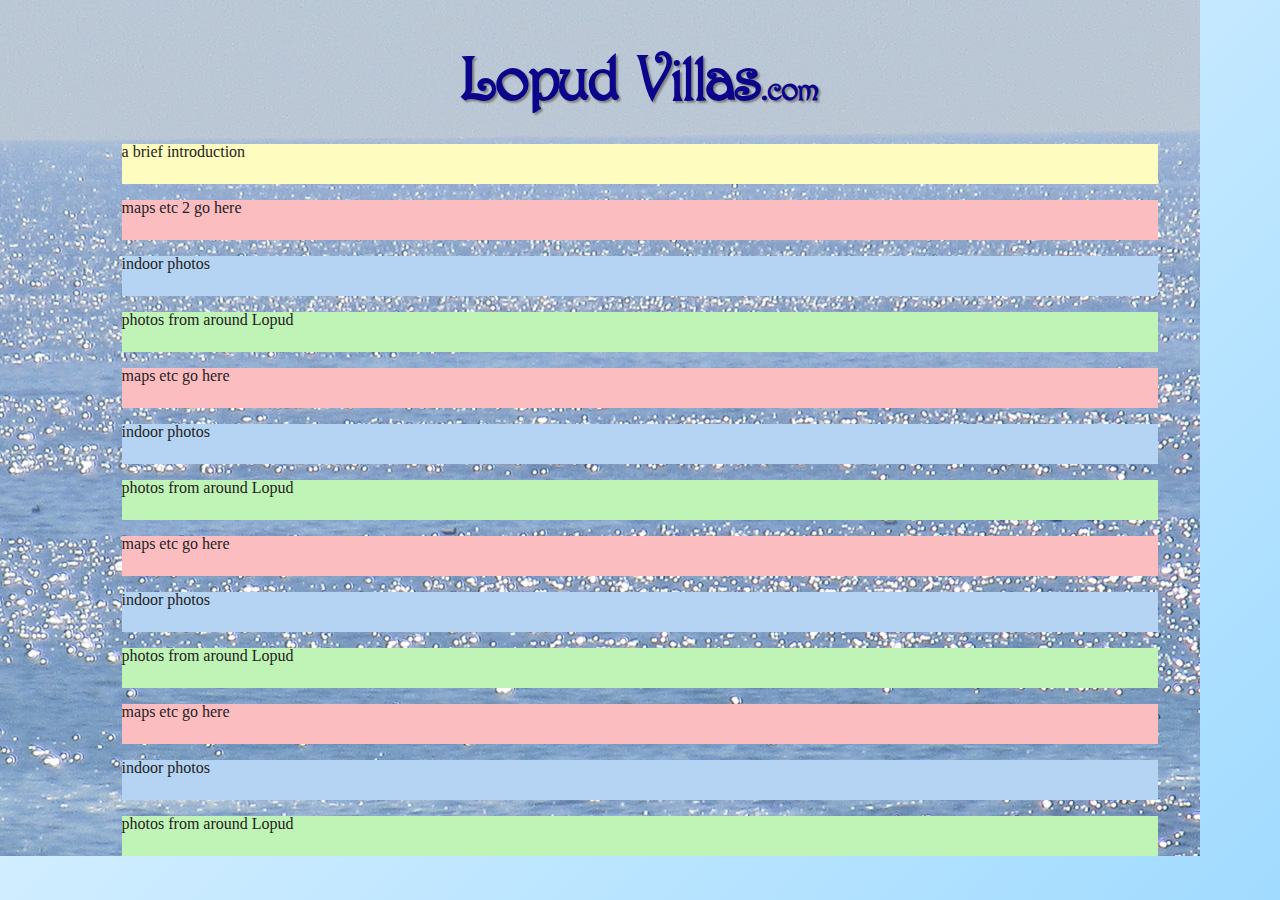
==== index.html @ 2498bd0e "just a little test" ====
<!doctype html>
<html class="no-js" lang="en">
    <head>
        <meta charset="utf-8">
        <meta http-equiv="x-ua-compatible" content="ie=edge">
        <title>Allez Lopud a site to promote Allez Lopud in Dubrovnik Croatia</title>
        <meta name="description" content="Allez Lopud">
        <meta name="viewport" content="width=device-width, initial-scale=1">

        <link rel="apple-touch-icon" href="apple-touch-icon.png">
        <!-- Place favicon.ico in the root directory -->

        <link rel="stylesheet" href="css/main.css">
        <script src="js/vendor/modernizr-2.8.3.min.js"></script>
</head>
    
<body>
      
<header><p>Lopud Villas<span class="dotcom">.com</span></p>
</header>
    
    
<main>
      <section class="intro"><p>a brief introduction</p>   
      </section>
    
	  <section class="location">
	    maps etc 2 go here
     	</section>
	  
	 <section class="inside">
		indoor photos
		</section>  
	
	<section class="around">
		photos from around Lopud
	</section>
	
	 <section class="location">
	    maps etc go here
     </section>
	  
	<section class="inside">
		indoor photos
	</section>  
	
	<section class="around">
		photos from around Lopud
	</section>

	 <section class="location">
	    maps etc go here
     </section>
	  
	<section class="inside">
		indoor photos
	</section>  
	
	<section class="around">
		photos from around Lopud
	</section>
	 <section class="location">
	    maps etc go here
     </section>
	  
	<section class="inside">
		indoor photos
	</section>  
	
	<section class="around">
		photos from around Lopud
	</section>


	 
    
     </main>
    <footer>
    </footer>  
        



        <script src="https://code.jquery.com/jquery-1.12.0.min.js"></script>
        <script>window.jQuery || document.write('<script src="js/vendor/jquery-1.12.0.min.js"><\/script>')</script>
        <script src="js/plugins.js"></script>
        <script src="js/main.js"></script>

        <!-- Google Analytics: change UA-XXXXX-X to be your site's ID. -->
        <script>
            (function(b,o,i,l,e,r){b.GoogleAnalyticsObject=l;b[l]||(b[l]=
            function(){(b[l].q=b[l].q||[]).push(arguments)});b[l].l=+new Date;
            e=o.createElement(i);r=o.getElementsByTagName(i)[0];
            e.src='https://www.google-analytics.com/analytics.js';
            r.parentNode.insertBefore(e,r)}(window,document,'script','ga'));
            ga('create','UA-XXXXX-X','auto');ga('send','pageview');
        </script>
    </body>
</html>
---- css/main.css ----
/* http://meyerweb.com/eric/tools/css/reset/ 
   v2.0 | 20110126
   License: none (public domain)
*/
/* line 18, /Volumes/Macintosh HD/Users/petertavener/Dropbox/htdocs/allez-lopud/main.scss */
html, body, div, span, applet, object, iframe,
h1, h2, h3, h4, h5, h6, p, blockquote, pre,
a, abbr, acronym, address, big, cite, code,
del, dfn, em, img, ins, kbd, q, s, samp,
small, strike, strong, sub, sup, tt, var,
b, u, i, center,
dl, dt, dd, ol, ul, li,
fieldset, form, label, legend,
table, caption, tbody, tfoot, thead, tr, th, td,
article, aside, canvas, details, embed,
figure, figcaption, footer, header, hgroup,
menu, nav, output, ruby, section, summary,
time, mark, audio, video {
  margin: 0;
  padding: 0;
  border: 0;
  font-size: 100%;
  font: inherit;
  vertical-align: baseline;
}

/* HTML5 display-role reset for older browsers */
/* line 28, /Volumes/Macintosh HD/Users/petertavener/Dropbox/htdocs/allez-lopud/main.scss */
article, aside, details, figcaption, figure,
footer, header, hgroup, menu, nav, section {
  display: block;
}

/* line 31, /Volumes/Macintosh HD/Users/petertavener/Dropbox/htdocs/allez-lopud/main.scss */
body {
  line-height: 1;
}

/* line 34, /Volumes/Macintosh HD/Users/petertavener/Dropbox/htdocs/allez-lopud/main.scss */
ol, ul {
  list-style: none;
}

/* line 37, /Volumes/Macintosh HD/Users/petertavener/Dropbox/htdocs/allez-lopud/main.scss */
blockquote, q {
  quotes: none;
}

/* line 41, /Volumes/Macintosh HD/Users/petertavener/Dropbox/htdocs/allez-lopud/main.scss */
blockquote:before, blockquote:after,
q:before, q:after {
  content: '';
  content: none;
}

/* line 45, /Volumes/Macintosh HD/Users/petertavener/Dropbox/htdocs/allez-lopud/main.scss */
table {
  border-collapse: collapse;
  border-spacing: 0;
}

/* ==========================================================================
   Author's custom styles
   
   ===== to float two columns independantly:
   
      html, body {
  height: 100%;
  overflow: hidden;
  margin: 0;
}
#content {
  height: 100%;
}
#left {
  float: left;
  width: 30%;
  background: red;
  height: 100%;
  overflow: auto;
  box-sizing: border-box;
  padding: 0.5em;
}
#right {
  float: left;
  width: 70%;
  background: blue;
  height: 100%;
  overflow: auto;
  box-sizing: border-box;
  padding: 0.5em;
}
        
   
   
   ========================================================================== */
@font-face {
  font-family: 'HARRINGT';
  src: url("../fonts/HARRINGT.TTF");
}

/* line 98, /Volumes/Macintosh HD/Users/petertavener/Dropbox/htdocs/allez-lopud/main.scss */
html {
  height: 100%;
  color: #222;
  font-size: 1em;
  line-height: 1.4;
  /* Permalink - use to edit and share this gradient: http://colorzilla.com/gradient-editor/#f0f9ff+0,cbebff+47,a1dbff+100;Blue+3D+%2313 */
  background: #f0f9ff;
  /* Old browsers */
  background: -moz-linear-gradient(-45deg, #f0f9ff 0%, #cbebff 47%, #a1dbff 100%);
  /* FF3.6-15 */
  background: -webkit-linear-gradient(-45deg, #f0f9ff 0%, #cbebff 47%, #a1dbff 100%);
  /* Chrome10-25,Safari5.1-6 */
  background: linear-gradient(135deg, #f0f9ff 0%, #cbebff 47%, #a1dbff 100%);
  /* W3C, IE10+, FF16+, Chrome26+, Opera12+, Safari7+ */
  filter: progid:DXImageTransform.Microsoft.gradient( startColorstr='#f0f9ff', endColorstr='#a1dbff',GradientType=1 );
  /* IE6-9 fallback on horizontal gradient */
}

/* ===========================
	Set variables
	=======================*/
/* line 123, /Volumes/Macintosh HD/Users/petertavener/Dropbox/htdocs/allez-lopud/main.scss */
body {
  background-attachment: fixed;
  margin: 0;
  background-repeat: no-repeat;
  background-image: url("../img/sparkling_water.JPG");
}

/* line 134, /Volumes/Macintosh HD/Users/petertavener/Dropbox/htdocs/allez-lopud/main.scss */
header {
  font-family: 'HARRINGT', arial;
  width: 100%;
  height: 1.2em;
  text-align: center;
  font-size: 4em;
  font-weight: 900;
  padding-top: .8em;
  color: #0a058a;
  text-shadow: 2px 2px 2px grey;
}

/* line 147, /Volumes/Macintosh HD/Users/petertavener/Dropbox/htdocs/allez-lopud/main.scss */
main {
  position: relative;
  width: 90%;
  margin: auto;
  margin-top: .5em;
}

/* line 154, /Volumes/Macintosh HD/Users/petertavener/Dropbox/htdocs/allez-lopud/main.scss */
section {
  position: relative;
  width: 90%;
  margin: auto;
  margin-top: 1em;
  min-height: 40px;
}

/* line 162, /Volumes/Macintosh HD/Users/petertavener/Dropbox/htdocs/allez-lopud/main.scss */
.dotcom {
  font-size: .5em;
}

/* line 166, /Volumes/Macintosh HD/Users/petertavener/Dropbox/htdocs/allez-lopud/main.scss */
.intro {
  background-color: #fffcbf;
}

/* line 170, /Volumes/Macintosh HD/Users/petertavener/Dropbox/htdocs/allez-lopud/main.scss */
.location {
  background-color: #fcbdc1;
}

/* line 174, /Volumes/Macintosh HD/Users/petertavener/Dropbox/htdocs/allez-lopud/main.scss */
.inside {
  background-color: #b5d3f2;
}

/* line 178, /Volumes/Macintosh HD/Users/petertavener/Dropbox/htdocs/allez-lopud/main.scss */
.around {
  background-color: #c0f4b6;
}

/* line 182, /Volumes/Macintosh HD/Users/petertavener/Dropbox/htdocs/allez-lopud/main.scss */
.photo {
  position: relative;
  width: 35%;
}
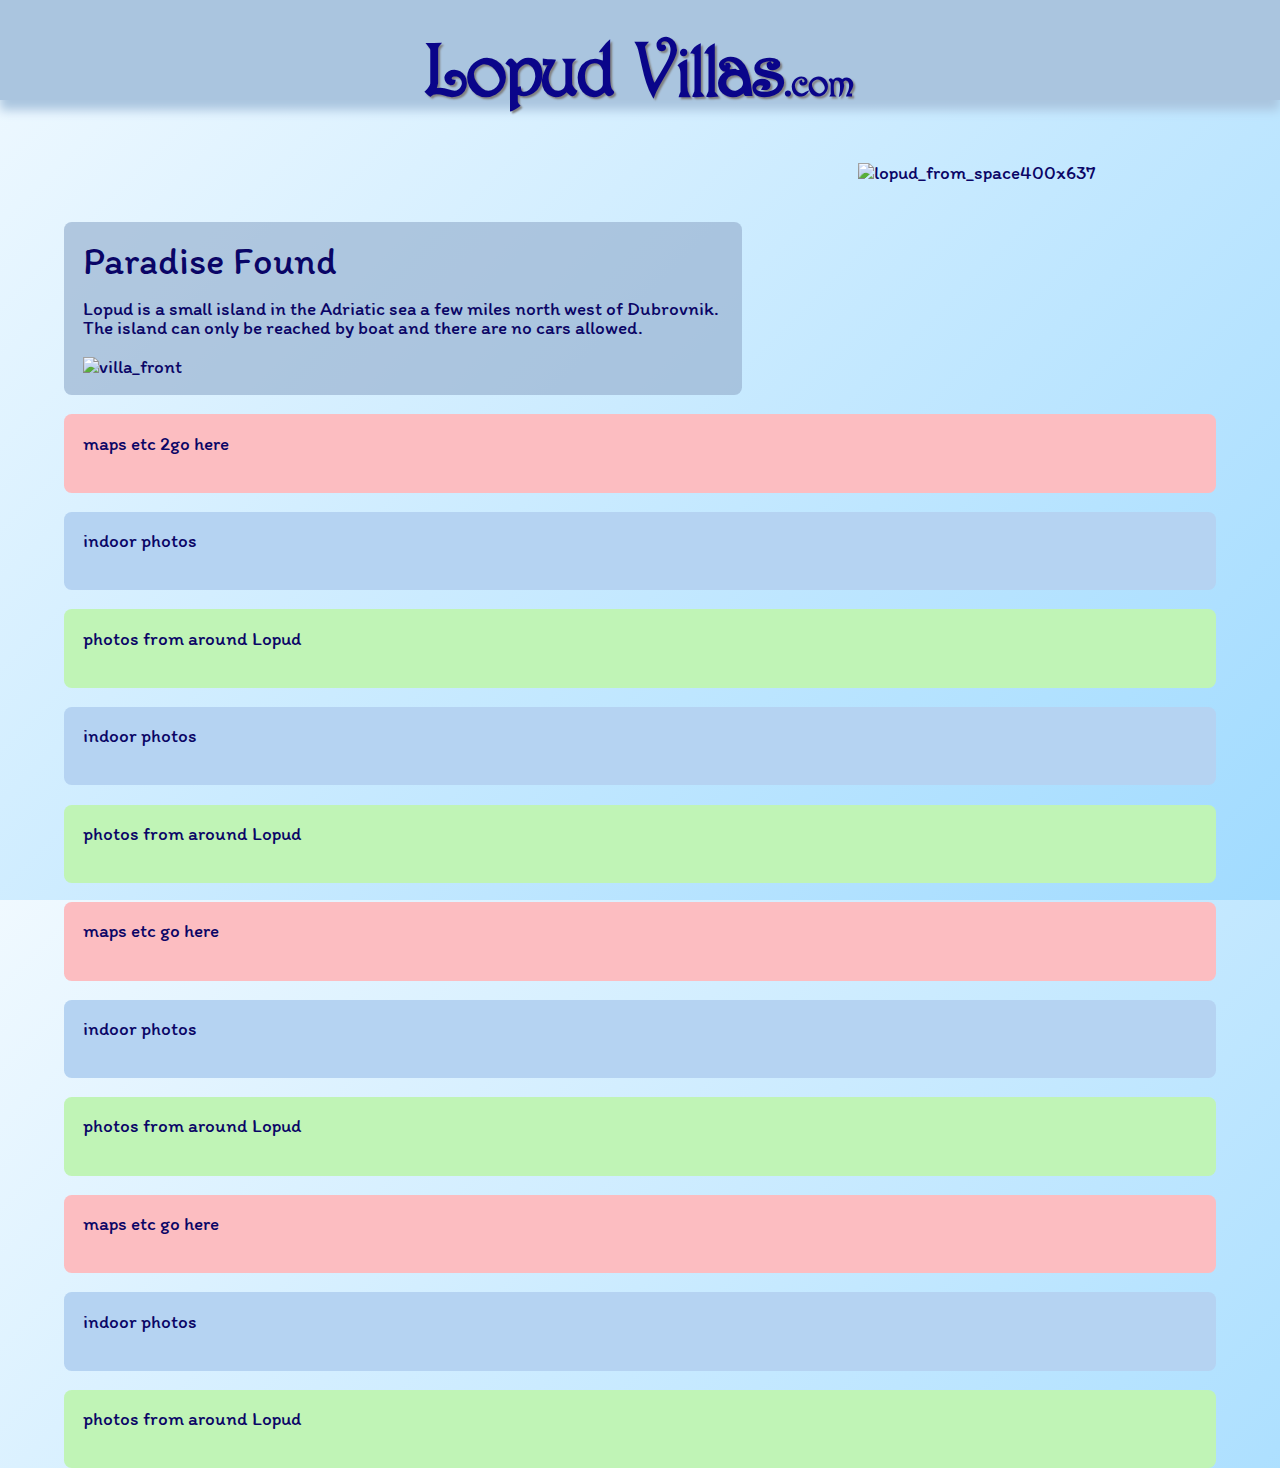
==== commit 5b3068e6: "Build started at last" ====
--- a/index.html
+++ b/index.html
@@ -9,7 +9,7 @@
 
         <link rel="apple-touch-icon" href="apple-touch-icon.png">
         <!-- Place favicon.ico in the root directory -->
-
+	   <link href="https://fonts.googleapis.com/css?family=Itim" rel="stylesheet">
         <link rel="stylesheet" href="css/main.css">
         <script src="js/vendor/modernizr-2.8.3.min.js"></script>
 </head>
@@ -18,14 +18,29 @@
       
 <header><p>Lopud Villas<span class="dotcom">.com</span></p>
 </header>
-    
+ 
     
 <main>
-      <section class="intro"><p>a brief introduction</p>   
+	
+		<section>
+			<div class="spacephoto">
+<img src="img/lopud_from_space400x637.png" alt="lopud_from_space400x637" width="100%">
+		</div>
+		</section>
+		
+      <section class="intro">
+	    <!--  <h2>About <span style="font-family:'HARRINGT';">Lopud Villas</span></h2> -->
+	    <h1>Paradise Found</h1>
+	    <br/>
+	      <p>  Lopud is a small island in the Adriatic sea a few miles north west of Dubrovnik. The island can only be reached by boat and there are no cars allowed. </p>
+      
+      <div class="villa_front">
+	<img src="img/villa_front.jpg" alt="villa_front" width="100%"> 
+      </div>     
       </section>
     
 	  <section class="location">
-	    maps etc 2 go here
+	    maps etc 2go here
      	</section>
 	  
 	 <section class="inside">
@@ -36,10 +51,10 @@
 		photos from around Lopud
 	</section>
 	
-	 <section class="location">
-	    maps etc go here
+	<!-- <section class="location">
+	    maps etc go here ☀✈ <span style="font-size:3em">☀️</span>
      </section>
-	  
+	 --> 
 	<section class="inside">
 		indoor photos
 	</section>  
--- a/css/main.css
+++ b/css/main.css
@@ -118,73 +118,105 @@
   /* IE6-9 fallback on horizontal gradient */
 }
 
+/* line 104, /Volumes/Macintosh HD/Users/petertavener/Dropbox/htdocs/allez-lopud/main.scss */
+html h1 {
+  font-size: 2em;
+}
+
 /* ===========================
 	Set variables
 	=======================*/
-/* line 123, /Volumes/Macintosh HD/Users/petertavener/Dropbox/htdocs/allez-lopud/main.scss */
+/* line 128, /Volumes/Macintosh HD/Users/petertavener/Dropbox/htdocs/allez-lopud/main.scss */
 body {
   background-attachment: fixed;
-  margin: 0;
-  background-repeat: no-repeat;
-  background-image: url("../img/sparkling_water.JPG");
-}
-
-/* line 134, /Volumes/Macintosh HD/Users/petertavener/Dropbox/htdocs/allez-lopud/main.scss */
+  background-size: cover;
+  margin: 0;
+  background-image: url("../img/sparkling_water.jpg");
+  font-family: 'Itim', cursive;
+  font-size: 1.2em;
+  color: #0a0566;
+}
+
+/* line 140, /Volumes/Macintosh HD/Users/petertavener/Dropbox/htdocs/allez-lopud/main.scss */
 header {
+  position: fixed;
+  top: 0;
+  margin: 0;
   font-family: 'HARRINGT', arial;
   width: 100%;
-  height: 1.2em;
+  height: .8em;
   text-align: center;
   font-size: 4em;
   font-weight: 900;
-  padding-top: .8em;
+  padding-top: .5em;
   color: #0a058a;
   text-shadow: 2px 2px 2px grey;
-}
-
-/* line 147, /Volumes/Macintosh HD/Users/petertavener/Dropbox/htdocs/allez-lopud/main.scss */
+  background-color: #aac5df;
+  box-shadow: 0px 10px 10px 0px #aac5df;
+  z-index: 100;
+}
+
+/* line 161, /Volumes/Macintosh HD/Users/petertavener/Dropbox/htdocs/allez-lopud/main.scss */
 main {
   position: relative;
   width: 90%;
   margin: auto;
-  margin-top: .5em;
-}
-
-/* line 154, /Volumes/Macintosh HD/Users/petertavener/Dropbox/htdocs/allez-lopud/main.scss */
+  top: 5.5em;
+}
+
+/* line 168, /Volumes/Macintosh HD/Users/petertavener/Dropbox/htdocs/allez-lopud/main.scss */
 section {
   position: relative;
-  width: 90%;
+  margin-top: 1em;
+  min-height: 40px;
+  border-radius: .4em;
+  padding: 1em;
+}
+
+/* line 176, /Volumes/Macintosh HD/Users/petertavener/Dropbox/htdocs/allez-lopud/main.scss */
+.dotcom {
+  font-size: .5em;
+}
+
+/* line 180, /Volumes/Macintosh HD/Users/petertavener/Dropbox/htdocs/allez-lopud/main.scss */
+.spacephoto {
+  position: relative;
+  width: 25vw;
+  height: auto;
+  margin: 1em;
+  float: right;
+}
+
+/* line 189, /Volumes/Macintosh HD/Users/petertavener/Dropbox/htdocs/allez-lopud/main.scss */
+.intro {
+  width: 50vw;
+  background-color: rgba(154, 179, 209, 0.7);
+}
+
+/* line 195, /Volumes/Macintosh HD/Users/petertavener/Dropbox/htdocs/allez-lopud/main.scss */
+.villa_front {
+  position: relative;
   margin: auto;
   margin-top: 1em;
-  min-height: 40px;
-}
-
-/* line 162, /Volumes/Macintosh HD/Users/petertavener/Dropbox/htdocs/allez-lopud/main.scss */
-.dotcom {
-  font-size: .5em;
-}
-
-/* line 166, /Volumes/Macintosh HD/Users/petertavener/Dropbox/htdocs/allez-lopud/main.scss */
-.intro {
-  background-color: #fffcbf;
-}
-
-/* line 170, /Volumes/Macintosh HD/Users/petertavener/Dropbox/htdocs/allez-lopud/main.scss */
+  width: 50vw;
+}
+
+/* line 203, /Volumes/Macintosh HD/Users/petertavener/Dropbox/htdocs/allez-lopud/main.scss */
 .location {
   background-color: #fcbdc1;
 }
 
-/* line 174, /Volumes/Macintosh HD/Users/petertavener/Dropbox/htdocs/allez-lopud/main.scss */
+/* line 207, /Volumes/Macintosh HD/Users/petertavener/Dropbox/htdocs/allez-lopud/main.scss */
 .inside {
   background-color: #b5d3f2;
 }
 
-/* line 178, /Volumes/Macintosh HD/Users/petertavener/Dropbox/htdocs/allez-lopud/main.scss */
+/* line 211, /Volumes/Macintosh HD/Users/petertavener/Dropbox/htdocs/allez-lopud/main.scss */
 .around {
   background-color: #c0f4b6;
 }
 
-/* line 182, /Volumes/Macintosh HD/Users/petertavener/Dropbox/htdocs/allez-lopud/main.scss */
+/* line 215, /Volumes/Macintosh HD/Users/petertavener/Dropbox/htdocs/allez-lopud/main.scss */
 .photo {
   position: relative;
   width: 35%;
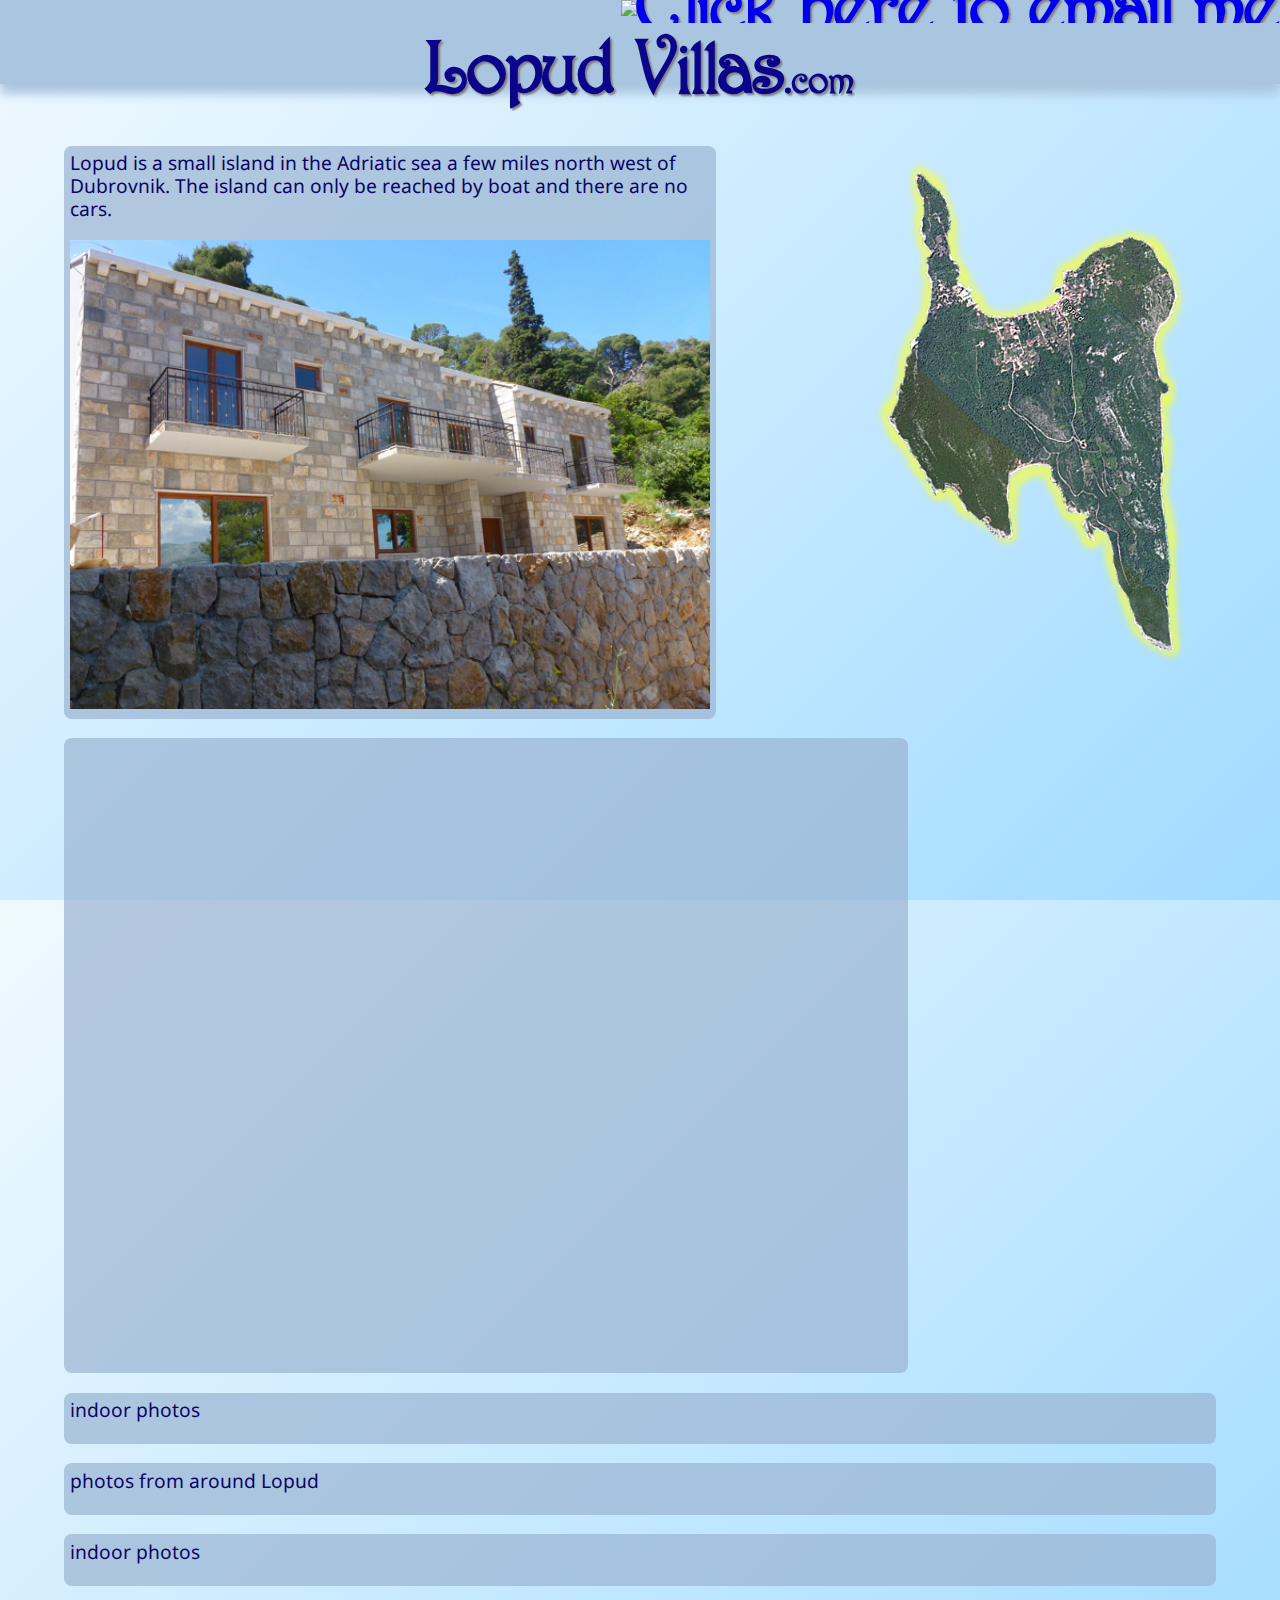
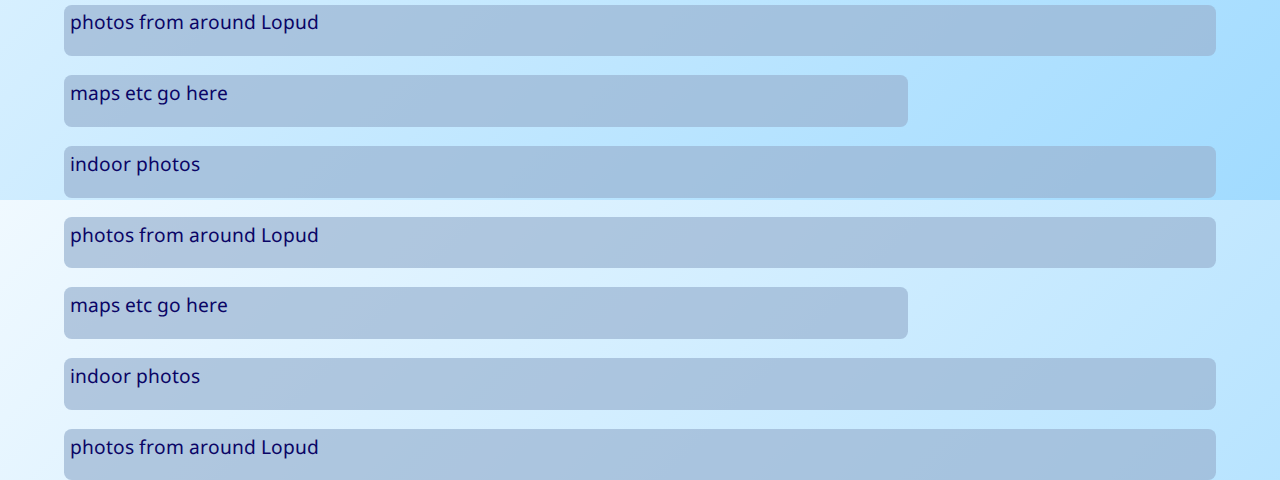
==== commit 40cea791: "Google maps now responsive" ====
--- a/index.html
+++ b/index.html
@@ -10,13 +10,22 @@
         <link rel="apple-touch-icon" href="apple-touch-icon.png">
         <!-- Place favicon.ico in the root directory -->
 	   <link href="https://fonts.googleapis.com/css?family=Itim" rel="stylesheet">
+	   <link href="https://fonts.googleapis.com/css?family=Droid+Sans" rel="stylesheet">
         <link rel="stylesheet" href="css/main.css">
         <script src="js/vendor/modernizr-2.8.3.min.js"></script>
 </head>
     
 <body>
-      
+ 
 <header><p>Lopud Villas<span class="dotcom">.com</span></p>
+<div id=envelope>
+
+	<a href="mailto:allezsunshine@gmail.com">
+
+    	<img src="img/envelope.png" alt="Click here to email me" width="40px" height="35px"></a>
+     </div>
+
+
 </header>
  
     
@@ -30,17 +39,19 @@
 		
       <section class="intro">
 	    <!--  <h2>About <span style="font-family:'HARRINGT';">Lopud Villas</span></h2> -->
-	    <h1>Paradise Found</h1>
-	    <br/>
-	      <p>  Lopud is a small island in the Adriatic sea a few miles north west of Dubrovnik. The island can only be reached by boat and there are no cars allowed. </p>
+
+	      <p>  Lopud is a small island in the Adriatic sea a few miles north west of Dubrovnik. The island can only be reached by boat and there are no cars. </p>
       
       <div class="villa_front">
 	<img src="img/villa_front.jpg" alt="villa_front" width="100%"> 
       </div>     
       </section>
     
-	  <section class="location">
-	    maps etc 2go here
+ <section class="location">
+	   
+<div class="mapWrapper">	    
+<iframe src="https://www.google.com/maps/embed?pb=!1m18!1m12!1m3!1d76373.82964629336!2d17.943440711590757!3d42.7002220725826!2m3!1f0!2f0!3f0!3m2!1i1024!2i768!4f13.1!3m3!1m2!1s0x0%3A0x0!2zNDLCsDQxJzEyLjUiTiAxN8KwNTUnNTQuNSJF!5e1!3m2!1sen!2suk!4v1478514031856" allowfullscreen></iframe>
+</div>
      	</section>
 	  
 	 <section class="inside">
--- a/css/main.css
+++ b/css/main.css
@@ -126,14 +126,16 @@
 /* ===========================
 	Set variables
 	=======================*/
-/* line 128, /Volumes/Macintosh HD/Users/petertavener/Dropbox/htdocs/allez-lopud/main.scss */
+/* line 126, /Volumes/Macintosh HD/Users/petertavener/Dropbox/htdocs/allez-lopud/main.scss */
 body {
   background-attachment: fixed;
   background-size: cover;
   margin: 0;
   background-image: url("../img/sparkling_water.jpg");
   font-family: 'Itim', cursive;
+  font-family: 'Droid Sans', sans-serif;
   font-size: 1.2em;
+  line-height: 1.2em;
   color: #0a0566;
 }
 
@@ -144,11 +146,11 @@
   margin: 0;
   font-family: 'HARRINGT', arial;
   width: 100%;
-  height: .8em;
+  height: .3em;
   text-align: center;
   font-size: 4em;
   font-weight: 900;
-  padding-top: .5em;
+  padding-top: .8em;
   color: #0a058a;
   text-shadow: 2px 2px 2px grey;
   background-color: #aac5df;
@@ -161,7 +163,7 @@
   position: relative;
   width: 90%;
   margin: auto;
-  top: 5.5em;
+  top: 2.9em;
 }
 
 /* line 168, /Volumes/Macintosh HD/Users/petertavener/Dropbox/htdocs/allez-lopud/main.scss */
@@ -170,7 +172,7 @@
   margin-top: 1em;
   min-height: 40px;
   border-radius: .4em;
-  padding: 1em;
+  padding: .3em;
 }
 
 /* line 176, /Volumes/Macintosh HD/Users/petertavener/Dropbox/htdocs/allez-lopud/main.scss */
@@ -181,13 +183,14 @@
 /* line 180, /Volumes/Macintosh HD/Users/petertavener/Dropbox/htdocs/allez-lopud/main.scss */
 .spacephoto {
   position: relative;
+  top: 3em;
   width: 25vw;
   height: auto;
   margin: 1em;
   float: right;
 }
 
-/* line 189, /Volumes/Macintosh HD/Users/petertavener/Dropbox/htdocs/allez-lopud/main.scss */
+/* line 190, /Volumes/Macintosh HD/Users/petertavener/Dropbox/htdocs/allez-lopud/main.scss */
 .intro {
   width: 50vw;
   background-color: rgba(154, 179, 209, 0.7);
@@ -202,21 +205,50 @@
 }
 
 /* line 203, /Volumes/Macintosh HD/Users/petertavener/Dropbox/htdocs/allez-lopud/main.scss */
+#envelope {
+  position: absolute;
+  top: 0;
+  right: 0;
+  z-index: 120;
+}
+
+/* line 210, /Volumes/Macintosh HD/Users/petertavener/Dropbox/htdocs/allez-lopud/main.scss */
 .location {
-  background-color: #fcbdc1;
-}
-
-/* line 207, /Volumes/Macintosh HD/Users/petertavener/Dropbox/htdocs/allez-lopud/main.scss */
+  background-color: rgba(154, 179, 209, 0.7);
+  position: relative;
+  width: 65vw;
+}
+
+/*Google Map iframe */
+/* line 217, /Volumes/Macintosh HD/Users/petertavener/Dropbox/htdocs/allez-lopud/main.scss */
+.mapWrapper {
+  position: relative;
+  height: 0;
+  overflow: hidden;
+  padding-bottom: 75%;
+}
+
+/* line 224, /Volumes/Macintosh HD/Users/petertavener/Dropbox/htdocs/allez-lopud/main.scss */
+.mapWrapper iframe {
+  position: absolute;
+  top: 0;
+  left: 0;
+  width: 100%;
+  height: 100%;
+}
+
+/*end of map css */
+/* line 235, /Volumes/Macintosh HD/Users/petertavener/Dropbox/htdocs/allez-lopud/main.scss */
 .inside {
-  background-color: #b5d3f2;
-}
-
-/* line 211, /Volumes/Macintosh HD/Users/petertavener/Dropbox/htdocs/allez-lopud/main.scss */
+  background-color: rgba(154, 179, 209, 0.7);
+}
+
+/* line 239, /Volumes/Macintosh HD/Users/petertavener/Dropbox/htdocs/allez-lopud/main.scss */
 .around {
-  background-color: #c0f4b6;
-}
-
-/* line 215, /Volumes/Macintosh HD/Users/petertavener/Dropbox/htdocs/allez-lopud/main.scss */
+  background-color: rgba(154, 179, 209, 0.7);
+}
+
+/* line 243, /Volumes/Macintosh HD/Users/petertavener/Dropbox/htdocs/allez-lopud/main.scss */
 .photo {
   position: relative;
   width: 35%;
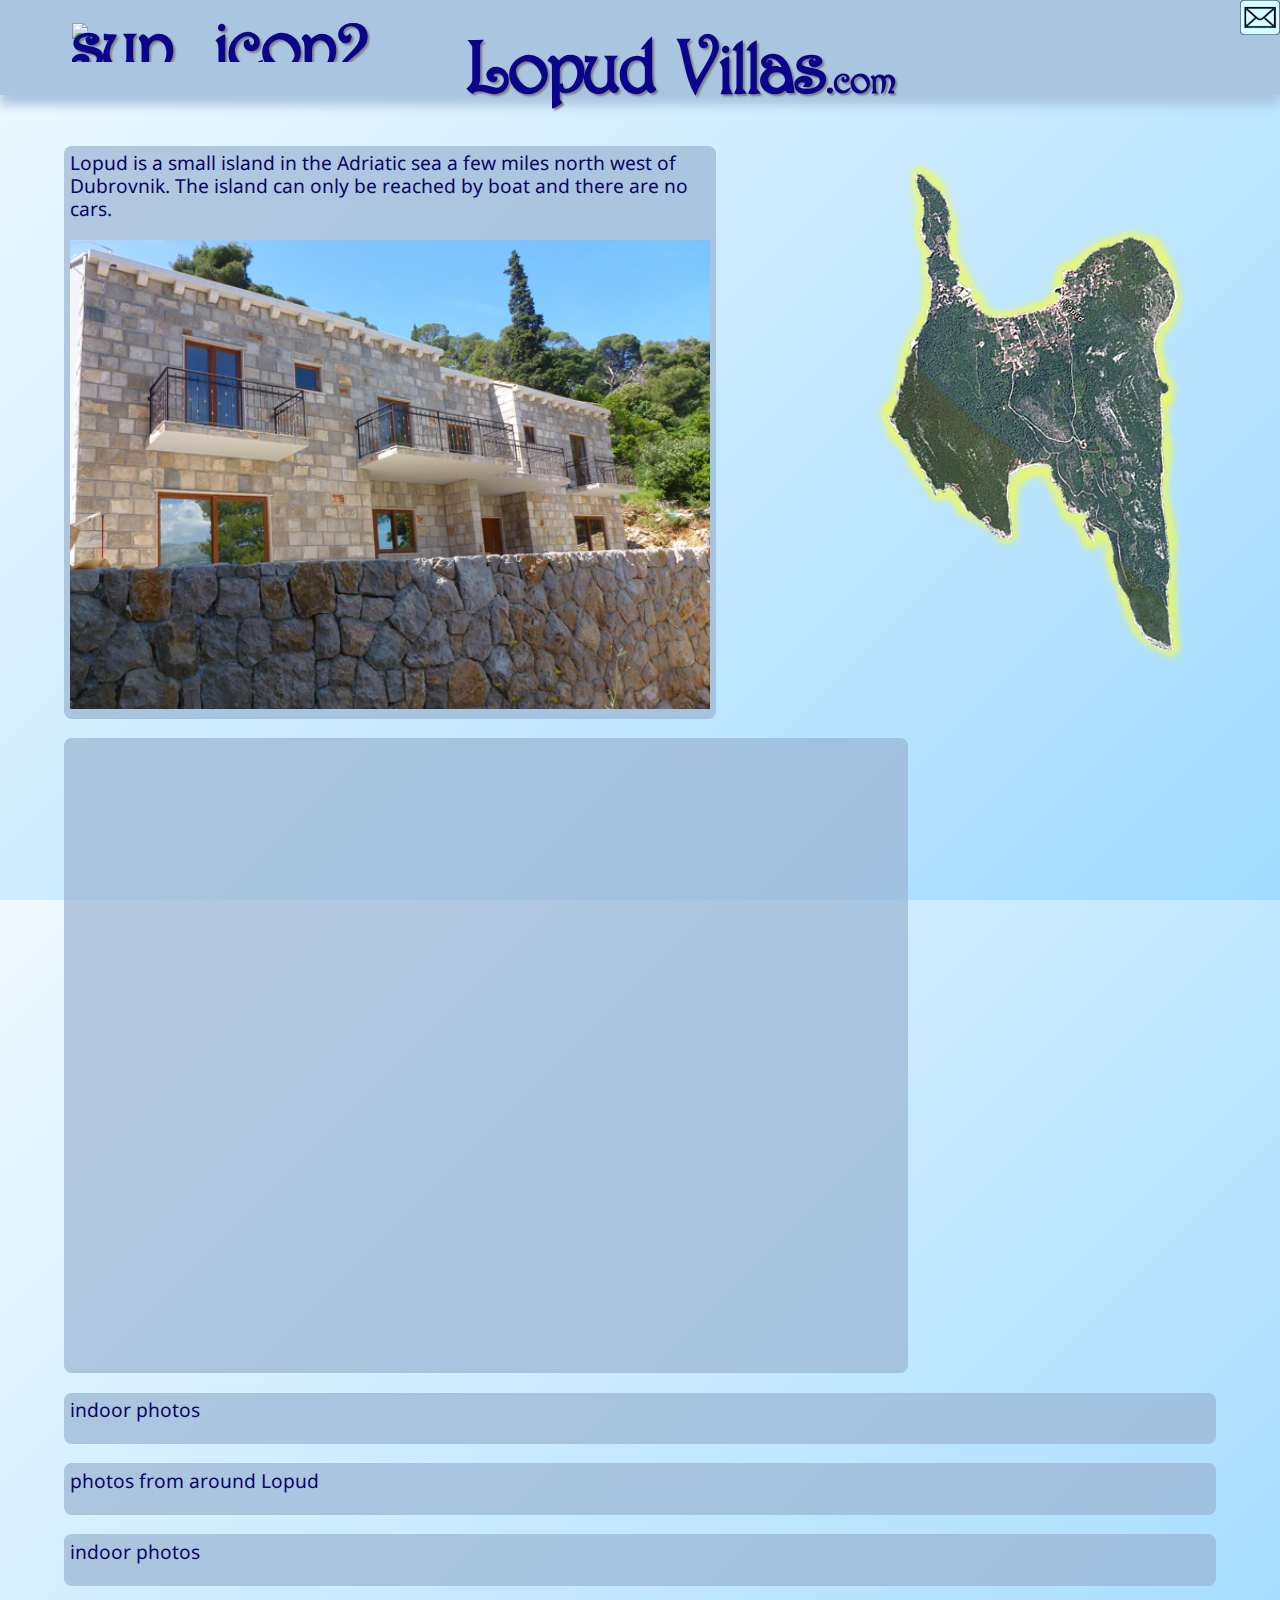
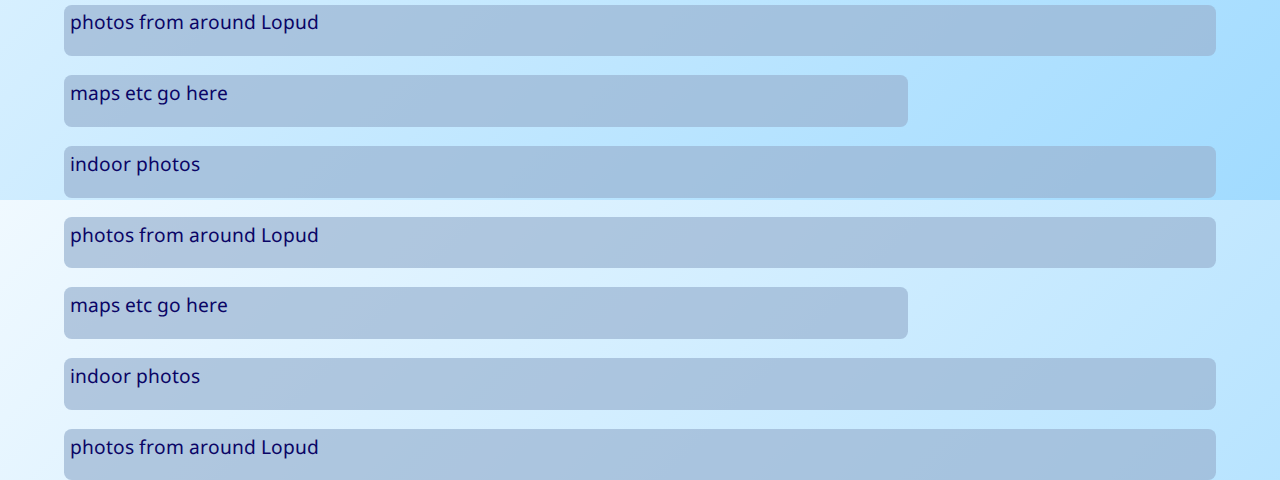
==== commit 0ff3c14f: "Favicons sorted" ====
--- a/index.html
+++ b/index.html
@@ -8,7 +8,12 @@
         <meta name="viewport" content="width=device-width, initial-scale=1">
 
         <link rel="apple-touch-icon" href="apple-touch-icon.png">
+        
         <!-- Place favicon.ico in the root directory -->
+        <!-- favicon coutesy of http://www.favicon.cc/ -->
+<link href="img/sun_favicon.ico"  rel="icon" type="image/x-icon" />
+
+        
 	   <link href="https://fonts.googleapis.com/css?family=Itim" rel="stylesheet">
 	   <link href="https://fonts.googleapis.com/css?family=Droid+Sans" rel="stylesheet">
         <link rel="stylesheet" href="css/main.css">
@@ -17,7 +22,11 @@
     
 <body>
  
-<header><p>Lopud Villas<span class="dotcom">.com</span></p>
+<header>
+	<div class="sun_icon">
+		<img src="img/sun_icon2.png" alt="sun_icon2" width=100% height=100%>
+	</div>
+	<p>Lopud Villas<span class="dotcom">.com</span></p>
 <div id=envelope>
 
 	<a href="mailto:allezsunshine@gmail.com">
--- a/css/main.css
+++ b/css/main.css
@@ -146,7 +146,6 @@
   margin: 0;
   font-family: 'HARRINGT', arial;
   width: 100%;
-  height: .3em;
   text-align: center;
   font-size: 4em;
   font-weight: 900;
@@ -158,7 +157,7 @@
   z-index: 100;
 }
 
-/* line 161, /Volumes/Macintosh HD/Users/petertavener/Dropbox/htdocs/allez-lopud/main.scss */
+/* line 160, /Volumes/Macintosh HD/Users/petertavener/Dropbox/htdocs/allez-lopud/main.scss */
 main {
   position: relative;
   width: 90%;
@@ -166,7 +165,7 @@
   top: 2.9em;
 }
 
-/* line 168, /Volumes/Macintosh HD/Users/petertavener/Dropbox/htdocs/allez-lopud/main.scss */
+/* line 167, /Volumes/Macintosh HD/Users/petertavener/Dropbox/htdocs/allez-lopud/main.scss */
 section {
   position: relative;
   margin-top: 1em;
@@ -175,12 +174,12 @@
   padding: .3em;
 }
 
-/* line 176, /Volumes/Macintosh HD/Users/petertavener/Dropbox/htdocs/allez-lopud/main.scss */
+/* line 175, /Volumes/Macintosh HD/Users/petertavener/Dropbox/htdocs/allez-lopud/main.scss */
 .dotcom {
   font-size: .5em;
 }
 
-/* line 180, /Volumes/Macintosh HD/Users/petertavener/Dropbox/htdocs/allez-lopud/main.scss */
+/* line 179, /Volumes/Macintosh HD/Users/petertavener/Dropbox/htdocs/allez-lopud/main.scss */
 .spacephoto {
   position: relative;
   top: 3em;
@@ -190,13 +189,13 @@
   float: right;
 }
 
-/* line 190, /Volumes/Macintosh HD/Users/petertavener/Dropbox/htdocs/allez-lopud/main.scss */
+/* line 189, /Volumes/Macintosh HD/Users/petertavener/Dropbox/htdocs/allez-lopud/main.scss */
 .intro {
   width: 50vw;
   background-color: rgba(154, 179, 209, 0.7);
 }
 
-/* line 195, /Volumes/Macintosh HD/Users/petertavener/Dropbox/htdocs/allez-lopud/main.scss */
+/* line 194, /Volumes/Macintosh HD/Users/petertavener/Dropbox/htdocs/allez-lopud/main.scss */
 .villa_front {
   position: relative;
   margin: auto;
@@ -204,7 +203,7 @@
   width: 50vw;
 }
 
-/* line 203, /Volumes/Macintosh HD/Users/petertavener/Dropbox/htdocs/allez-lopud/main.scss */
+/* line 202, /Volumes/Macintosh HD/Users/petertavener/Dropbox/htdocs/allez-lopud/main.scss */
 #envelope {
   position: absolute;
   top: 0;
@@ -212,7 +211,18 @@
   z-index: 120;
 }
 
-/* line 210, /Volumes/Macintosh HD/Users/petertavener/Dropbox/htdocs/allez-lopud/main.scss */
+/* line 209, /Volumes/Macintosh HD/Users/petertavener/Dropbox/htdocs/allez-lopud/main.scss */
+.sun_icon {
+  position: relative;
+  margin-top: -0.5em;
+  left: 5vw;
+  width: 1em;
+  margin-left: .1em;
+  height: auto;
+  float: left;
+}
+
+/* line 219, /Volumes/Macintosh HD/Users/petertavener/Dropbox/htdocs/allez-lopud/main.scss */
 .location {
   background-color: rgba(154, 179, 209, 0.7);
   position: relative;
@@ -220,7 +230,7 @@
 }
 
 /*Google Map iframe */
-/* line 217, /Volumes/Macintosh HD/Users/petertavener/Dropbox/htdocs/allez-lopud/main.scss */
+/* line 226, /Volumes/Macintosh HD/Users/petertavener/Dropbox/htdocs/allez-lopud/main.scss */
 .mapWrapper {
   position: relative;
   height: 0;
@@ -228,7 +238,7 @@
   padding-bottom: 75%;
 }
 
-/* line 224, /Volumes/Macintosh HD/Users/petertavener/Dropbox/htdocs/allez-lopud/main.scss */
+/* line 233, /Volumes/Macintosh HD/Users/petertavener/Dropbox/htdocs/allez-lopud/main.scss */
 .mapWrapper iframe {
   position: absolute;
   top: 0;
@@ -238,17 +248,17 @@
 }
 
 /*end of map css */
-/* line 235, /Volumes/Macintosh HD/Users/petertavener/Dropbox/htdocs/allez-lopud/main.scss */
+/* line 244, /Volumes/Macintosh HD/Users/petertavener/Dropbox/htdocs/allez-lopud/main.scss */
 .inside {
   background-color: rgba(154, 179, 209, 0.7);
 }
 
-/* line 239, /Volumes/Macintosh HD/Users/petertavener/Dropbox/htdocs/allez-lopud/main.scss */
+/* line 248, /Volumes/Macintosh HD/Users/petertavener/Dropbox/htdocs/allez-lopud/main.scss */
 .around {
   background-color: rgba(154, 179, 209, 0.7);
 }
 
-/* line 243, /Volumes/Macintosh HD/Users/petertavener/Dropbox/htdocs/allez-lopud/main.scss */
+/* line 252, /Volumes/Macintosh HD/Users/petertavener/Dropbox/htdocs/allez-lopud/main.scss */
 .photo {
   position: relative;
   width: 35%;
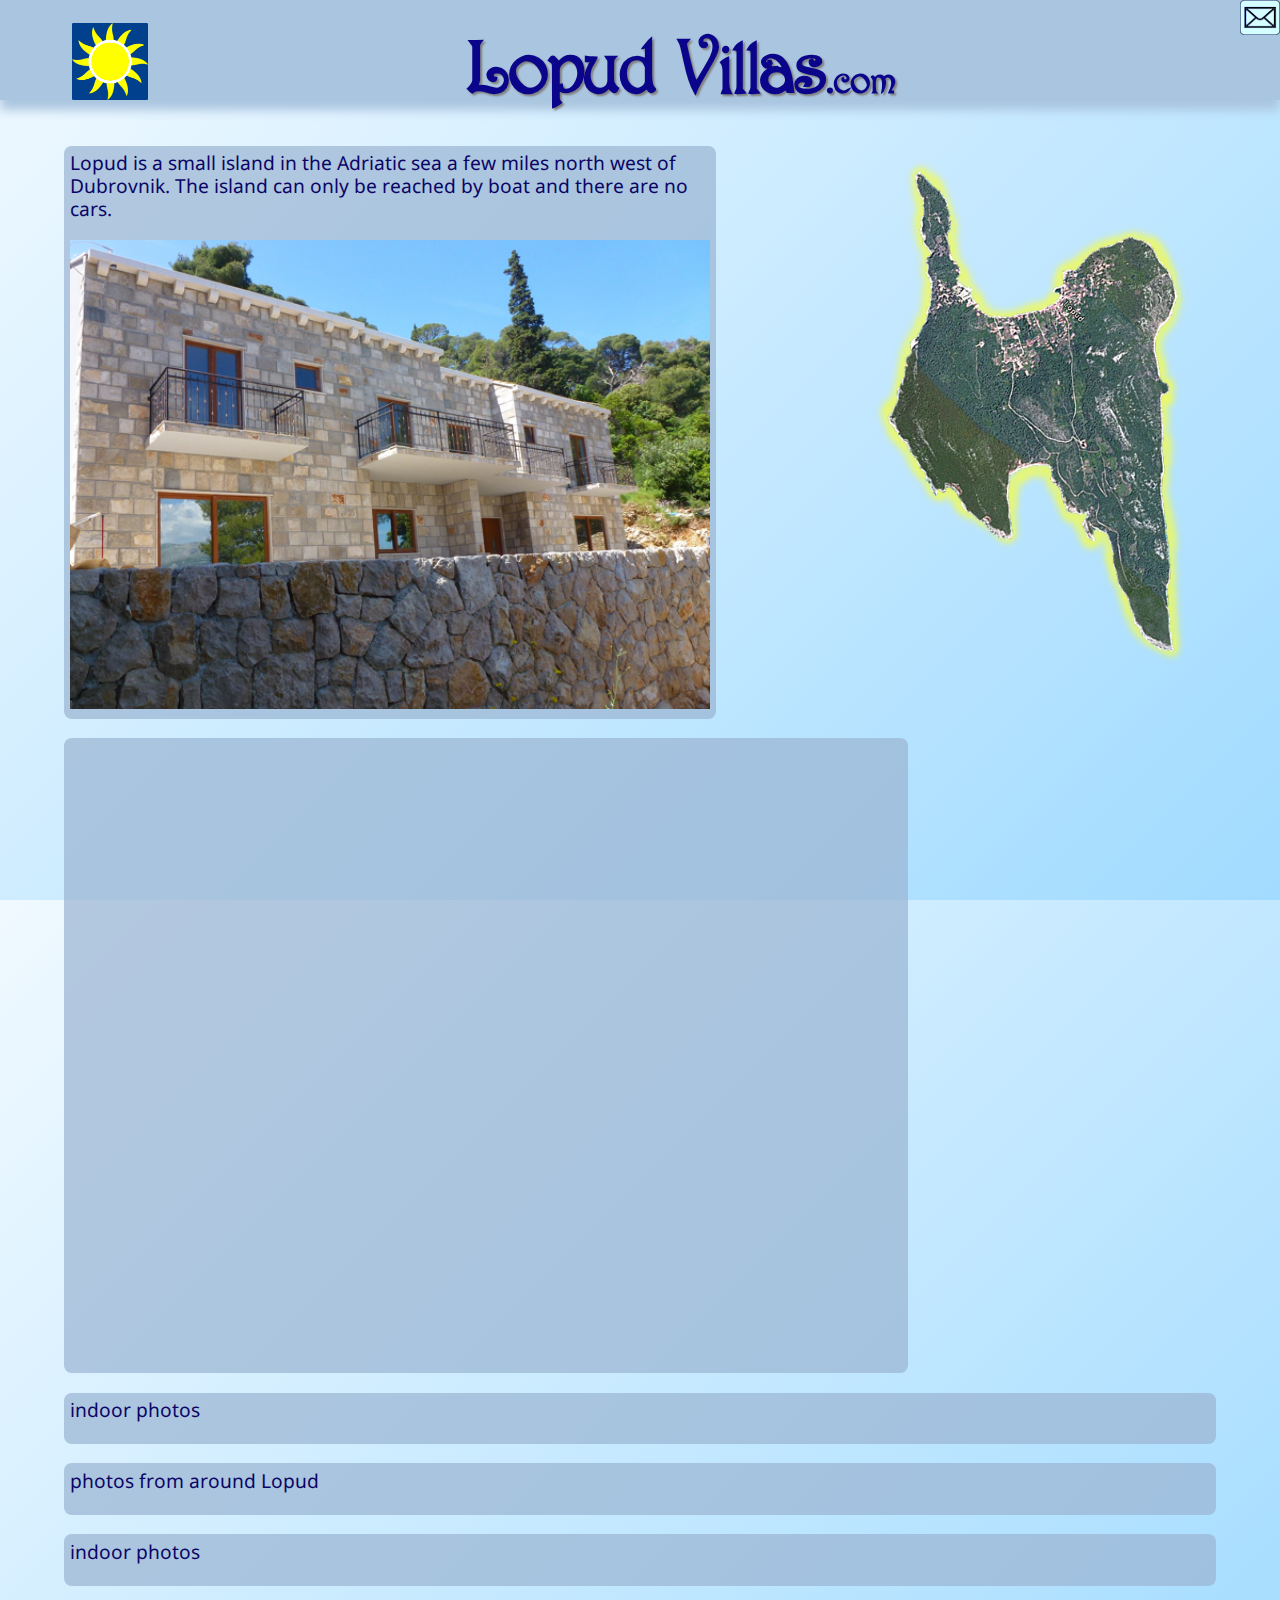
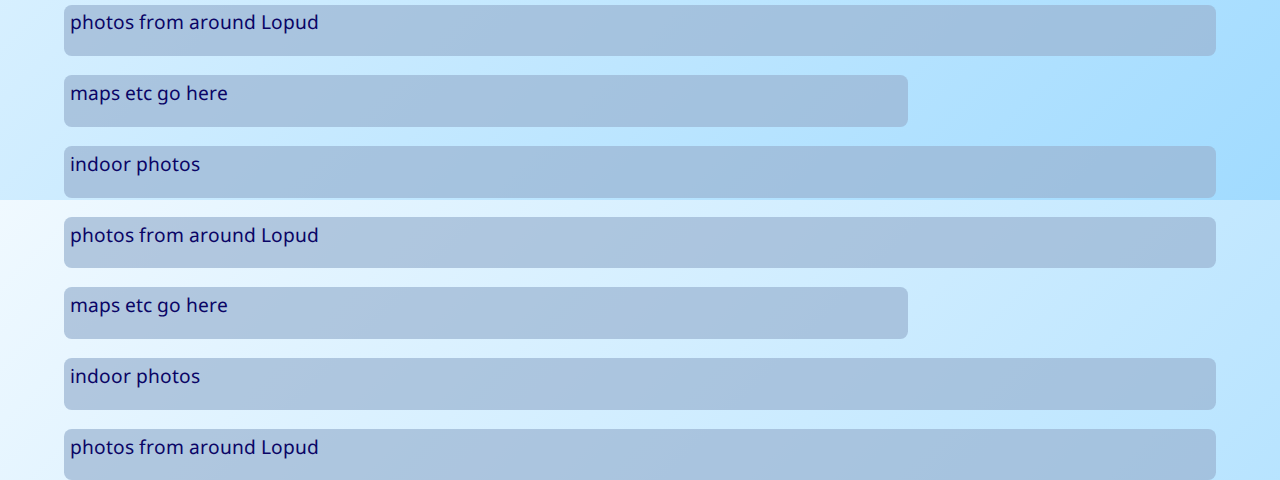
==== commit 3fb56799: "Title changed" ====
--- a/index.html
+++ b/index.html
@@ -3,7 +3,7 @@
     <head>
         <meta charset="utf-8">
         <meta http-equiv="x-ua-compatible" content="ie=edge">
-        <title>Allez Lopud a site to promote Allez Lopud in Dubrovnik Croatia</title>
+        <title>The home of Lopud Villas, Lopud Island, Croatia.</title>
         <meta name="description" content="Allez Lopud">
         <meta name="viewport" content="width=device-width, initial-scale=1">
 
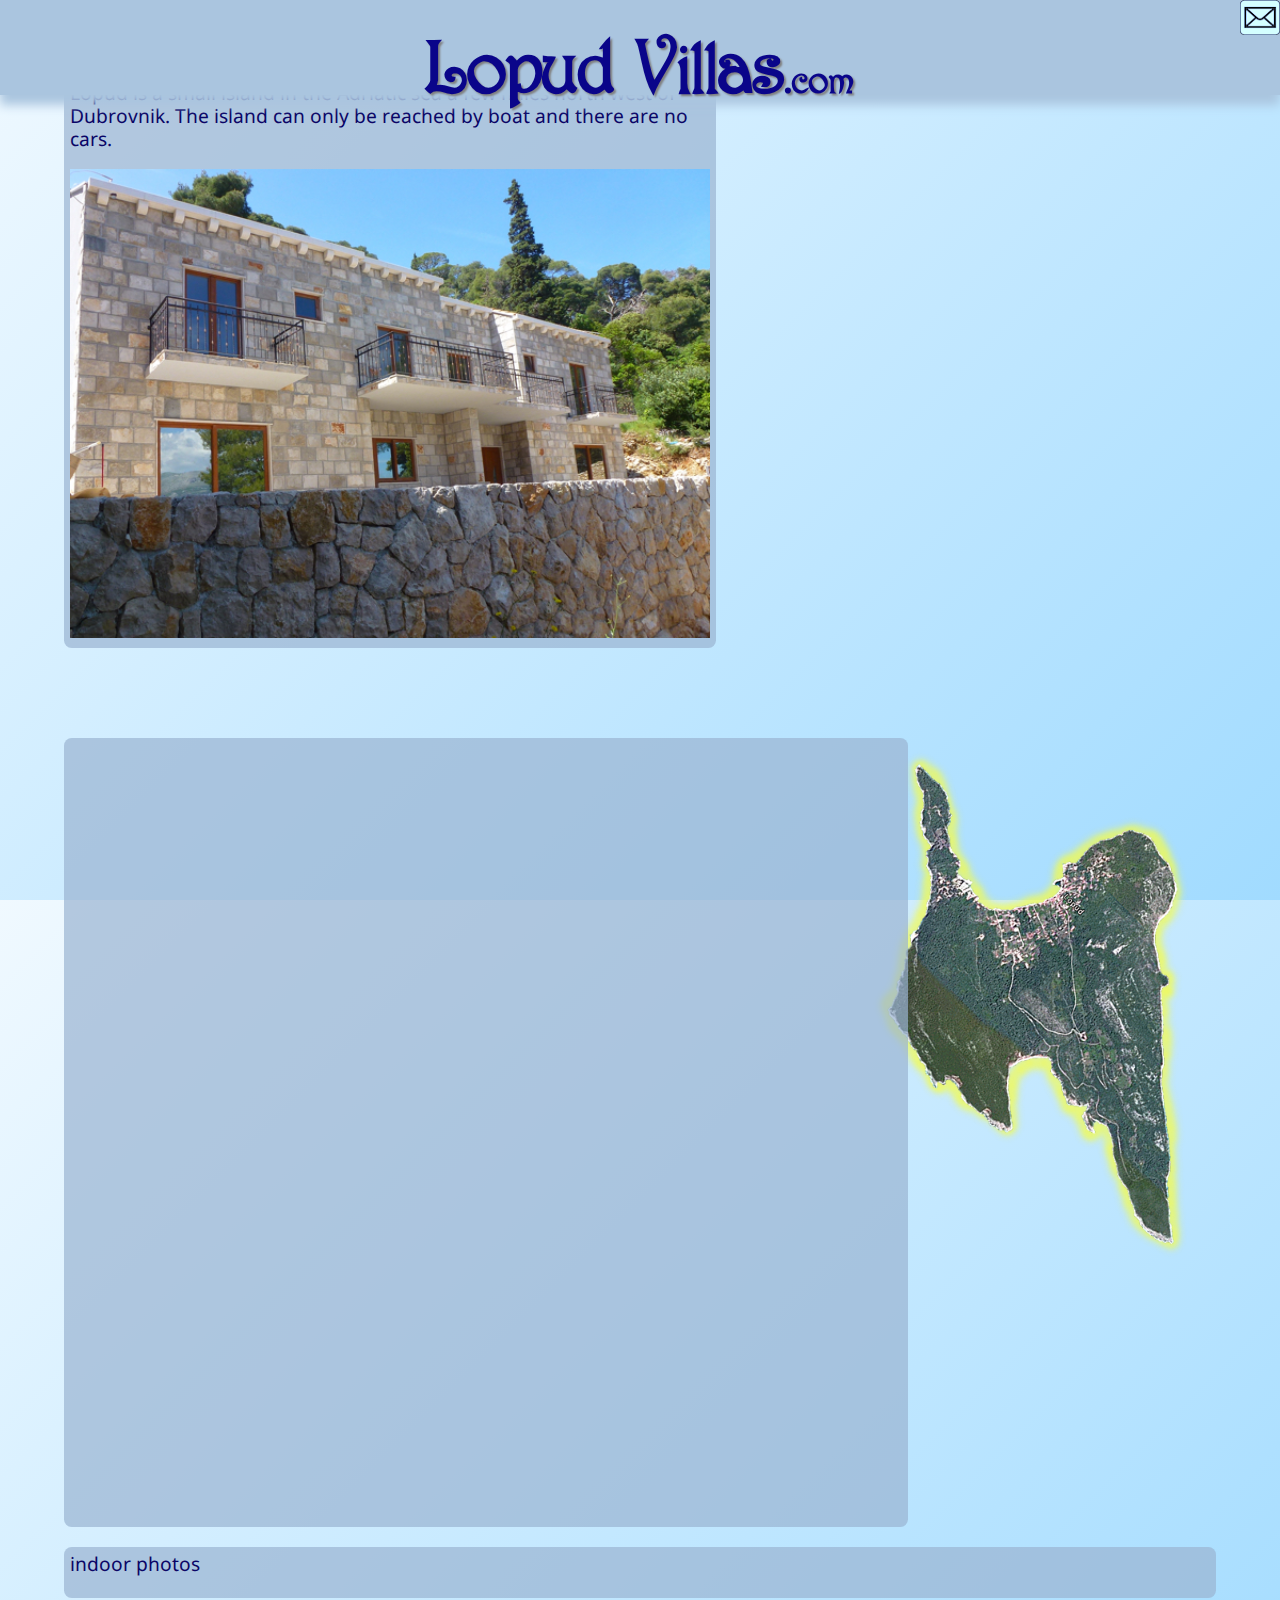
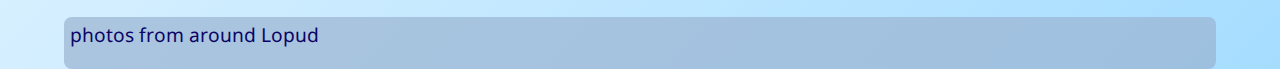
==== commit a9ee0c01: "catchup" ====
--- a/index.html
+++ b/index.html
@@ -9,25 +9,25 @@
 
         <link rel="apple-touch-icon" href="apple-touch-icon.png">
         
-        <!-- Place favicon.ico in the root directory -->
-        <!-- favicon coutesy of http://www.favicon.cc/ -->
-<link href="img/sun_favicon.ico"  rel="icon" type="image/x-icon" />
+ <!-- favicon coutesy of http://www.favicon.cc/ -->
+<link href="img/sun_favicon.ico" rel="icon" type="image/x-icon" />
 
-        
+  <!-- Fonts -->      
 	   <link href="https://fonts.googleapis.com/css?family=Itim" rel="stylesheet">
 	   <link href="https://fonts.googleapis.com/css?family=Droid+Sans" rel="stylesheet">
-        <link rel="stylesheet" href="css/main.css">
+	   
+	   <script type="text/javascript" src="js/vendor/jquery-3.1.1.js"></script>
+	   
+	   <link rel="stylesheet" href="css/main.css">
         <script src="js/vendor/modernizr-2.8.3.min.js"></script>
 </head>
     
 <body>
  
 <header>
-	<div class="sun_icon">
-		<img src="img/sun_icon2.png" alt="sun_icon2" width=100% height=100%>
-	</div>
-	<p>Lopud Villas<span class="dotcom">.com</span></p>
-<div id=envelope>
+		<p>Lopud Villas<span class="dotcom">.com</span></p>
+	
+	<div id=envelope>
 
 	<a href="mailto:allezsunshine@gmail.com">
 
@@ -40,13 +40,7 @@
     
 <main>
 	
-		<section>
-			<div class="spacephoto">
-<img src="img/lopud_from_space400x637.png" alt="lopud_from_space400x637" width="100%">
-		</div>
-		</section>
-		
-      <section class="intro">
+	 <section class="intro">
 	    <!--  <h2>About <span style="font-family:'HARRINGT';">Lopud Villas</span></h2> -->
 
 	      <p>  Lopud is a small island in the Adriatic sea a few miles north west of Dubrovnik. The island can only be reached by boat and there are no cars. </p>
@@ -55,15 +49,26 @@
 	<img src="img/villa_front.jpg" alt="villa_front" width="100%"> 
       </div>     
       </section>
-    
- <section class="location">
+	
+	
+	<section>
+			<div class="spacephoto">
+<img src="img/lopud_from_space400x637.png" alt="lopud_from_space400x637" width="100%">
+		</div>
+		</section>
+		
+     
+      
+       <section class="location">
+	 
+	<div class="mapWrapper"></div>
 	   
-<div class="mapWrapper">	    
+<div class="maps">	    
 <iframe src="https://www.google.com/maps/embed?pb=!1m18!1m12!1m3!1d76373.82964629336!2d17.943440711590757!3d42.7002220725826!2m3!1f0!2f0!3f0!3m2!1i1024!2i768!4f13.1!3m3!1m2!1s0x0%3A0x0!2zNDLCsDQxJzEyLjUiTiAxN8KwNTUnNTQuNSJF!5e1!3m2!1sen!2suk!4v1478514031856" allowfullscreen></iframe>
-</div>
-     	</section>
+	</div>
+ </section>
 	  
-	 <section class="inside">
+		 <section class="inside">
 		indoor photos
 		</section>  
 	
@@ -71,53 +76,37 @@
 		photos from around Lopud
 	</section>
 	
-	<!-- <section class="location">
-	    maps etc go here ☀✈ <span style="font-size:3em">☀️</span>
-     </section>
-	 --> 
-	<section class="inside">
-		indoor photos
-	</section>  
-	
-	<section class="around">
-		photos from around Lopud
-	</section>
+	    
+</main>
+<footer>
+</footer>  
 
-	 <section class="location">
-	    maps etc go here
-     </section>
-	  
-	<section class="inside">
-		indoor photos
-	</section>  
-	
-	<section class="around">
-		photos from around Lopud
-	</section>
-	 <section class="location">
-	    maps etc go here
-     </section>
-	  
-	<section class="inside">
-		indoor photos
-	</section>  
-	
-	<section class="around">
-		photos from around Lopud
-	</section>
+    
+    <!-- Stop iframe scrolling initially -->
 
+    
+   <script> 
+  $(document).ready(function() {
+    $('.maps').click(function () {
+        $('.maps iframe').css("pointer-events", "auto");
+    });
+    
+    $( ".maps" ).mouseleave(function() {
+      $('.maps iframe').css("pointer-events", "none"); 
+    });
+ });     
+    </script>
 
-	 
+    <!-- end of iframe hack -->  
+
     
-     </main>
-    <footer>
-    </footer>  
-        
+    
+         
 
 
 
         <script src="https://code.jquery.com/jquery-1.12.0.min.js"></script>
-        <script>window.jQuery || document.write('<script src="js/vendor/jquery-1.12.0.min.js"><\/script>')</script>
+        <script>window.jQuery || document.write('<script src="js/jquery-3.1.1.js"><\/script>')</script>
         <script src="js/plugins.js"></script>
         <script src="js/main.js"></script>
 
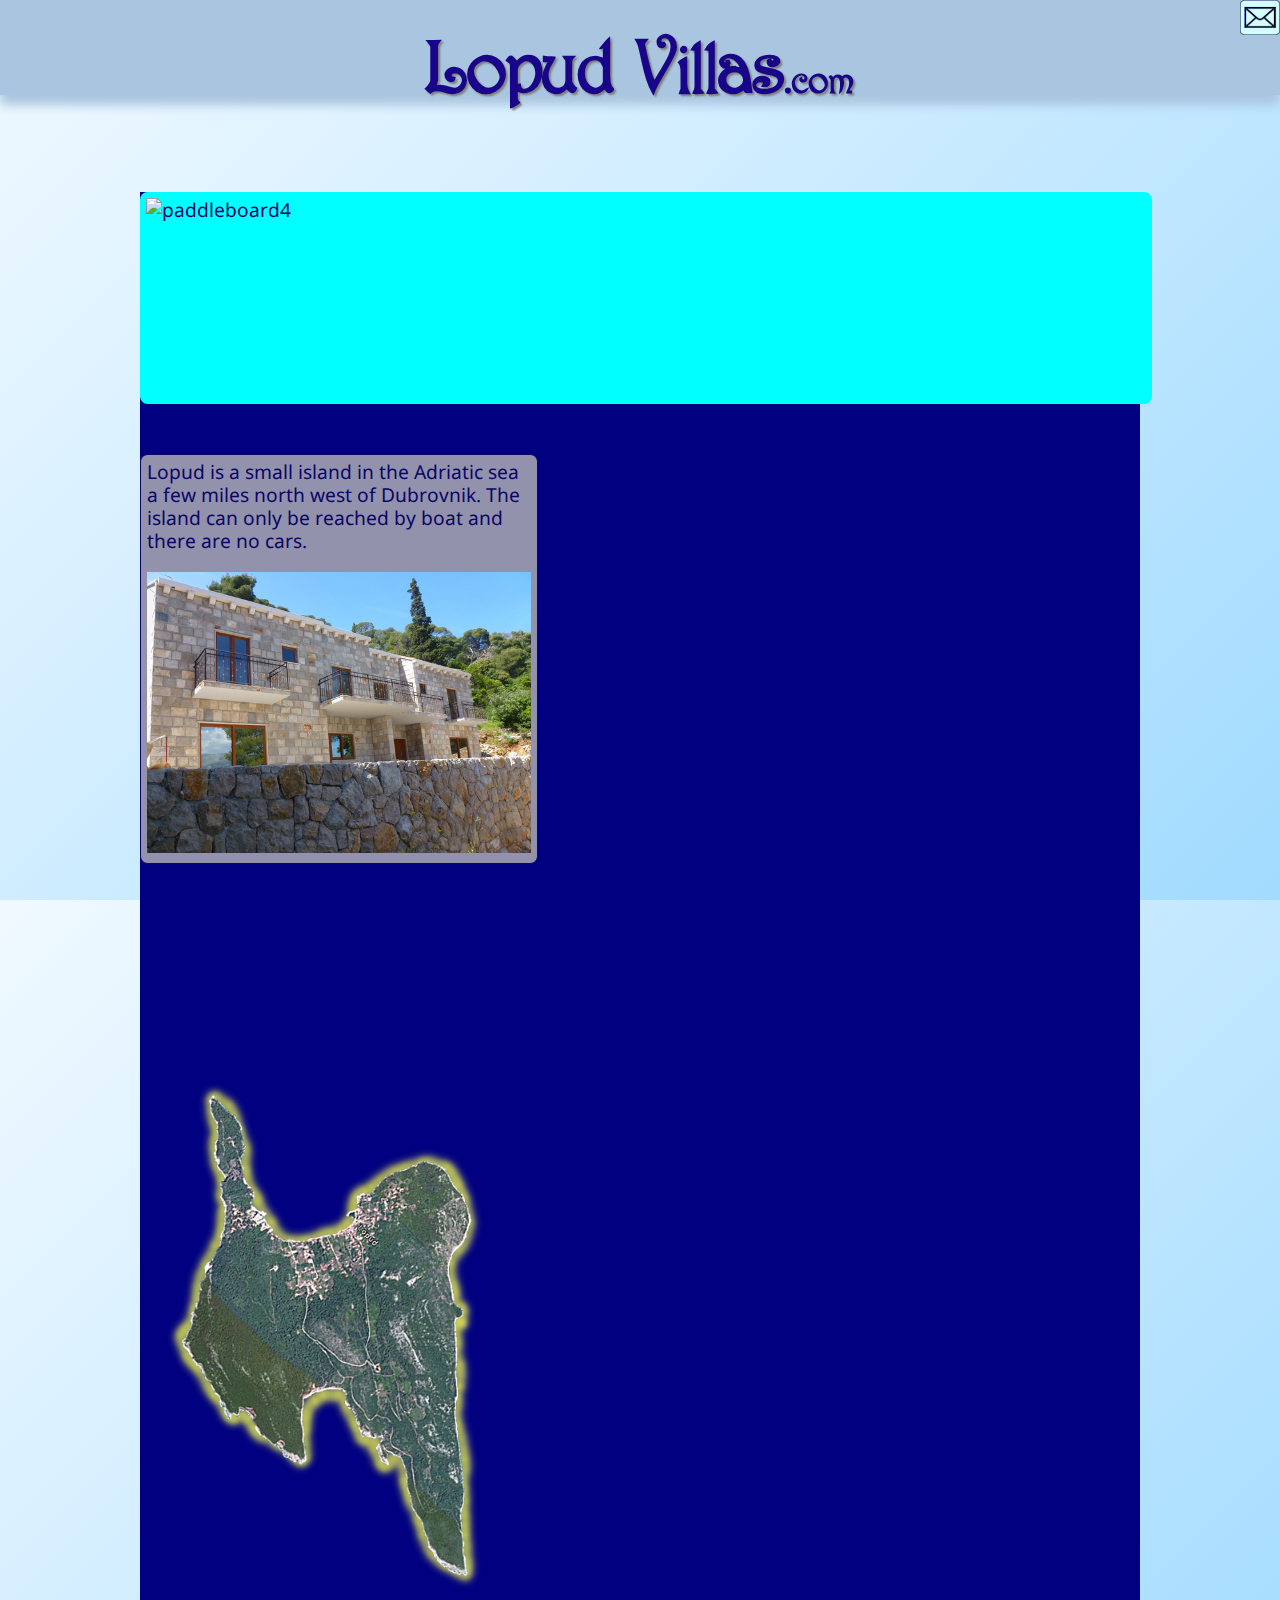
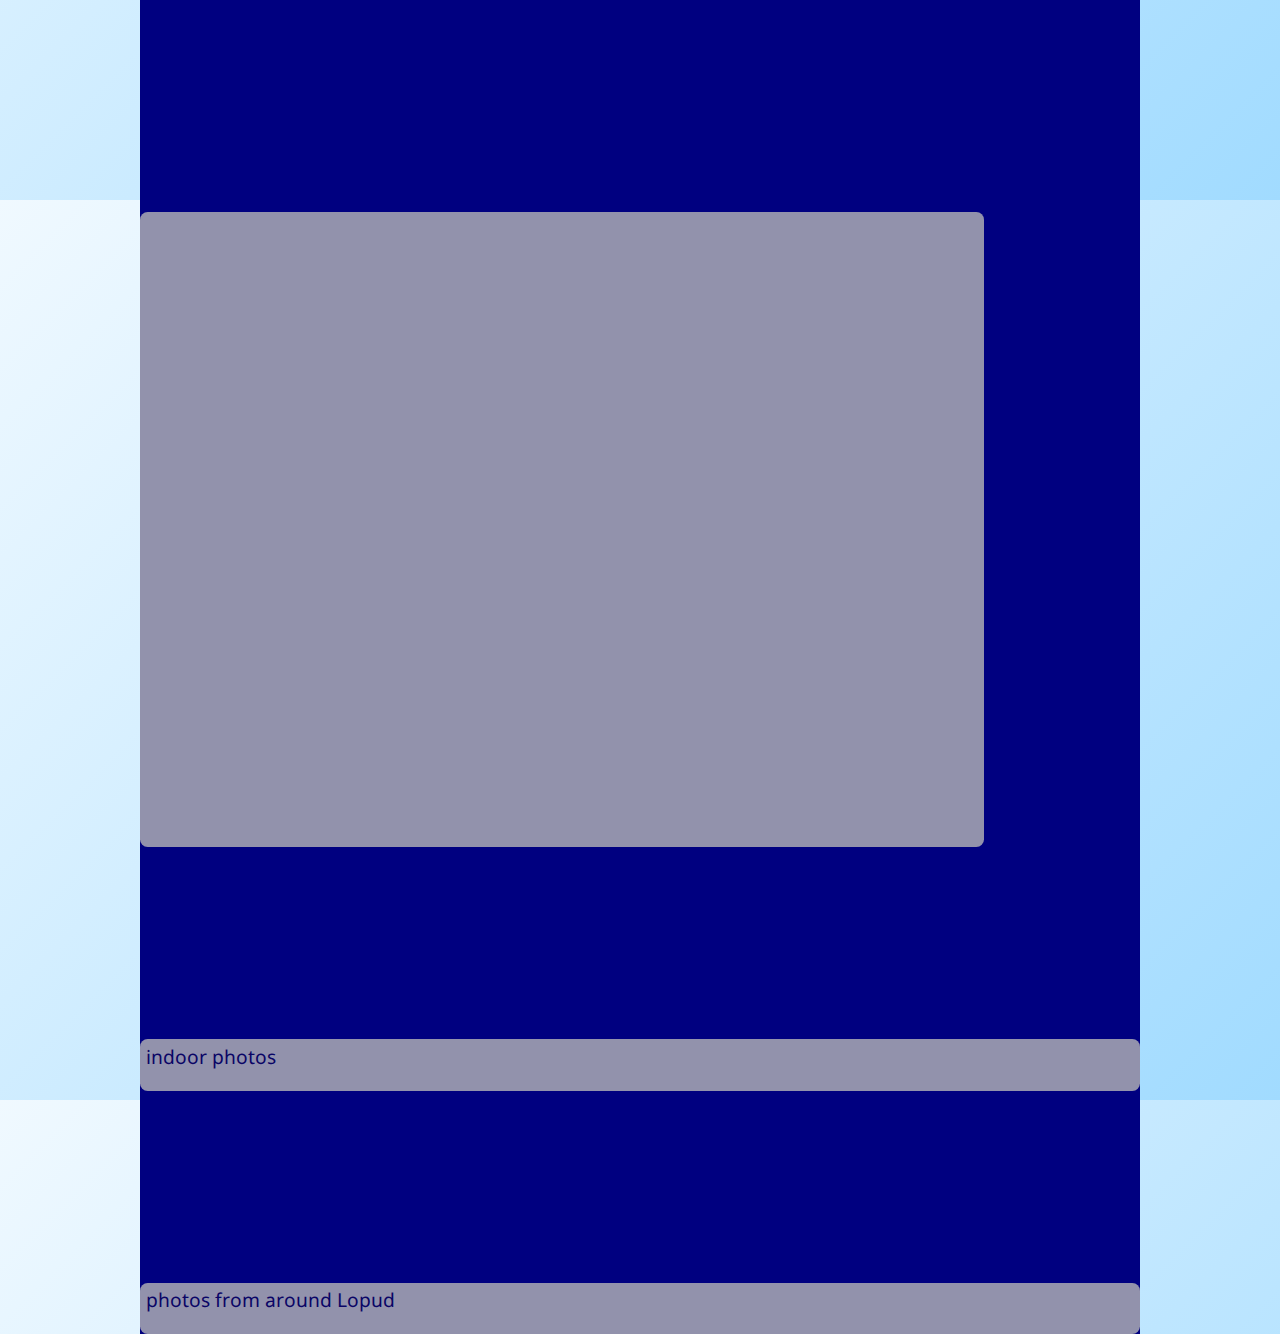
==== commit ae61b9dd: "catchup" ====
--- a/index.html
+++ b/index.html
@@ -39,6 +39,10 @@
  
     
 <main>
+	<section class="header_photo">
+		<img src="img/paddleboard4.JPG" alt="paddleboard4" width=100%>
+	</section>
+	
 	
 	 <section class="intro">
 	    <!--  <h2>About <span style="font-family:'HARRINGT';">Lopud Villas</span></h2> -->
@@ -46,31 +50,32 @@
 	      <p>  Lopud is a small island in the Adriatic sea a few miles north west of Dubrovnik. The island can only be reached by boat and there are no cars. </p>
       
       <div class="villa_front">
-	<img src="img/villa_front.jpg" alt="villa_front" width="100%"> 
+	 	<img src="img/villa_front.jpg" alt="villa_front" width="100%"> 
       </div>     
       </section>
 	
 	
 	<section>
-			<div class="spacephoto">
-<img src="img/lopud_from_space400x637.png" alt="lopud_from_space400x637" width="100%">
+		<div class="spacephoto">
+			<img src="img/lopud_from_space400x637.png" alt="lopud_from_space400x637" width="100%">
 		</div>
-		</section>
+	</section>
 		
      
       
-       <section class="location">
+     <section class="location">
 	 
-	<div class="mapWrapper"></div>
+		<div class="mapWrapper"></div>
 	   
-<div class="maps">	    
-<iframe src="https://www.google.com/maps/embed?pb=!1m18!1m12!1m3!1d76373.82964629336!2d17.943440711590757!3d42.7002220725826!2m3!1f0!2f0!3f0!3m2!1i1024!2i768!4f13.1!3m3!1m2!1s0x0%3A0x0!2zNDLCsDQxJzEyLjUiTiAxN8KwNTUnNTQuNSJF!5e1!3m2!1sen!2suk!4v1478514031856" allowfullscreen></iframe>
-	</div>
- </section>
+		<div class="maps">	    
+			<iframe src="https://www.google.com/maps/embed?pb=!1m18!1m12!1m3!1d76373.82964629336!2d17.943440711590757!3d42.7002220725826!2m3!1f0!2f0!3f0!3m2!1i1024!2i768!4f13.1!3m3!1m2!1s0x0%3A0x0!2zNDLCsDQxJzEyLjUiTiAxN8KwNTUnNTQuNSJF!5e1!3m2!1sen!2suk!4v1478514031856" allowfullscreen></iframe>
+		</div>
+		
+ 	</section>
 	  
-		 <section class="inside">
+	<section class="inside">
 		indoor photos
-		</section>  
+	</section>  
 	
 	<section class="around">
 		photos from around Lopud
--- a/css/main.css
+++ b/css/main.css
@@ -36,24 +36,24 @@
   line-height: 1;
 }
 
-/* line 34, /Volumes/Macintosh HD/Users/petertavener/Dropbox/htdocs/allez-lopud/main.scss */
+/* line 35, /Volumes/Macintosh HD/Users/petertavener/Dropbox/htdocs/allez-lopud/main.scss */
 ol, ul {
   list-style: none;
 }
 
-/* line 37, /Volumes/Macintosh HD/Users/petertavener/Dropbox/htdocs/allez-lopud/main.scss */
+/* line 38, /Volumes/Macintosh HD/Users/petertavener/Dropbox/htdocs/allez-lopud/main.scss */
 blockquote, q {
   quotes: none;
 }
 
-/* line 41, /Volumes/Macintosh HD/Users/petertavener/Dropbox/htdocs/allez-lopud/main.scss */
+/* line 42, /Volumes/Macintosh HD/Users/petertavener/Dropbox/htdocs/allez-lopud/main.scss */
 blockquote:before, blockquote:after,
 q:before, q:after {
   content: '';
   content: none;
 }
 
-/* line 45, /Volumes/Macintosh HD/Users/petertavener/Dropbox/htdocs/allez-lopud/main.scss */
+/* line 46, /Volumes/Macintosh HD/Users/petertavener/Dropbox/htdocs/allez-lopud/main.scss */
 table {
   border-collapse: collapse;
   border-spacing: 0;
@@ -99,7 +99,7 @@
   src: url("../fonts/HARRINGT.TTF");
 }
 
-/* line 98, /Volumes/Macintosh HD/Users/petertavener/Dropbox/htdocs/allez-lopud/main.scss */
+/* line 99, /Volumes/Macintosh HD/Users/petertavener/Dropbox/htdocs/allez-lopud/main.scss */
 html {
   height: 100%;
   color: #222;
@@ -118,7 +118,7 @@
   /* IE6-9 fallback on horizontal gradient */
 }
 
-/* line 104, /Volumes/Macintosh HD/Users/petertavener/Dropbox/htdocs/allez-lopud/main.scss */
+/* line 105, /Volumes/Macintosh HD/Users/petertavener/Dropbox/htdocs/allez-lopud/main.scss */
 html h1 {
   font-size: 2em;
 }
@@ -126,7 +126,10 @@
 /* ===========================
 	Set variables
 	=======================*/
-/* line 126, /Volumes/Macintosh HD/Users/petertavener/Dropbox/htdocs/allez-lopud/main.scss */
+/*================
+	Classes
+===================*/
+/* line 133, /Volumes/Macintosh HD/Users/petertavener/Dropbox/htdocs/allez-lopud/main.scss */
 body {
   background-attachment: fixed;
   background-size: cover;
@@ -139,7 +142,7 @@
   color: #0a0566;
 }
 
-/* line 140, /Volumes/Macintosh HD/Users/petertavener/Dropbox/htdocs/allez-lopud/main.scss */
+/* line 148, /Volumes/Macintosh HD/Users/petertavener/Dropbox/htdocs/allez-lopud/main.scss */
 header {
   position: fixed;
   top: 0;
@@ -150,60 +153,73 @@
   font-size: 4em;
   font-weight: 900;
   padding-top: .8em;
-  color: #0a058a;
+  color: #18058a;
   text-shadow: 2px 2px 2px grey;
   background-color: #aac5df;
   box-shadow: 0px 10px 10px 0px #aac5df;
   z-index: 100;
 }
 
-/* line 160, /Volumes/Macintosh HD/Users/petertavener/Dropbox/htdocs/allez-lopud/main.scss */
+/* line 168, /Volumes/Macintosh HD/Users/petertavener/Dropbox/htdocs/allez-lopud/main.scss */
 main {
+  max-width: 1000px;
   position: relative;
   width: 90%;
   margin: auto;
-  top: 2.9em;
-}
-
-/* line 167, /Volumes/Macintosh HD/Users/petertavener/Dropbox/htdocs/allez-lopud/main.scss */
+  margin-top: 10em;
+  background-color: navy;
+}
+
+/* line 178, /Volumes/Macintosh HD/Users/petertavener/Dropbox/htdocs/allez-lopud/main.scss */
 section {
   position: relative;
-  margin-top: 1em;
+  margin-top: 10em;
   min-height: 40px;
   border-radius: .4em;
   padding: .3em;
 }
 
-/* line 175, /Volumes/Macintosh HD/Users/petertavener/Dropbox/htdocs/allez-lopud/main.scss */
+/* line 186, /Volumes/Macintosh HD/Users/petertavener/Dropbox/htdocs/allez-lopud/main.scss */
 .dotcom {
   font-size: .5em;
 }
 
-/* line 179, /Volumes/Macintosh HD/Users/petertavener/Dropbox/htdocs/allez-lopud/main.scss */
+/* line 190, /Volumes/Macintosh HD/Users/petertavener/Dropbox/htdocs/allez-lopud/main.scss */
+.header_photo {
+  position: relative;
+  top: 0;
+  left: 0;
+  width: 100%;
+  height: 200px;
+  background-color: aqua;
+}
+
+/* line 201, /Volumes/Macintosh HD/Users/petertavener/Dropbox/htdocs/allez-lopud/main.scss */
+.intro {
+  display: inline-block;
+  width: 30vw;
+  background-color: rgba(183, 183, 183, 0.8);
+  border: 1px solid;
+  margin-top: 50px;
+}
+
+/* line 210, /Volumes/Macintosh HD/Users/petertavener/Dropbox/htdocs/allez-lopud/main.scss */
+.villa_front {
+  position: relative;
+  margin: auto;
+  margin-top: 1em;
+  width: 30vw;
+}
+
+/* line 219, /Volumes/Macintosh HD/Users/petertavener/Dropbox/htdocs/allez-lopud/main.scss */
 .spacephoto {
   position: relative;
-  top: 3em;
   width: 25vw;
   height: auto;
   margin: 1em;
-  float: right;
-}
-
-/* line 189, /Volumes/Macintosh HD/Users/petertavener/Dropbox/htdocs/allez-lopud/main.scss */
-.intro {
-  width: 50vw;
-  background-color: rgba(154, 179, 209, 0.7);
-}
-
-/* line 194, /Volumes/Macintosh HD/Users/petertavener/Dropbox/htdocs/allez-lopud/main.scss */
-.villa_front {
-  position: relative;
-  margin: auto;
-  margin-top: 1em;
-  width: 50vw;
-}
-
-/* line 202, /Volumes/Macintosh HD/Users/petertavener/Dropbox/htdocs/allez-lopud/main.scss */
+}
+
+/* line 229, /Volumes/Macintosh HD/Users/petertavener/Dropbox/htdocs/allez-lopud/main.scss */
 #envelope {
   position: absolute;
   top: 0;
@@ -211,7 +227,7 @@
   z-index: 120;
 }
 
-/* line 209, /Volumes/Macintosh HD/Users/petertavener/Dropbox/htdocs/allez-lopud/main.scss */
+/* line 236, /Volumes/Macintosh HD/Users/petertavener/Dropbox/htdocs/allez-lopud/main.scss */
 .sun_icon {
   position: relative;
   margin-top: -0.5em;
@@ -222,15 +238,15 @@
   float: left;
 }
 
-/* line 219, /Volumes/Macintosh HD/Users/petertavener/Dropbox/htdocs/allez-lopud/main.scss */
+/* line 246, /Volumes/Macintosh HD/Users/petertavener/Dropbox/htdocs/allez-lopud/main.scss */
 .location {
-  background-color: rgba(154, 179, 209, 0.7);
+  background-color: rgba(183, 183, 183, 0.8);
   position: relative;
   width: 65vw;
 }
 
 /*Google Map iframe */
-/* line 226, /Volumes/Macintosh HD/Users/petertavener/Dropbox/htdocs/allez-lopud/main.scss */
+/* line 255, /Volumes/Macintosh HD/Users/petertavener/Dropbox/htdocs/allez-lopud/main.scss */
 .mapWrapper {
   position: relative;
   height: 0;
@@ -238,8 +254,8 @@
   padding-bottom: 75%;
 }
 
-/* line 233, /Volumes/Macintosh HD/Users/petertavener/Dropbox/htdocs/allez-lopud/main.scss */
-.mapWrapper iframe {
+/* line 262, /Volumes/Macintosh HD/Users/petertavener/Dropbox/htdocs/allez-lopud/main.scss */
+.maps iframe {
   position: absolute;
   top: 0;
   left: 0;
@@ -248,17 +264,17 @@
 }
 
 /*end of map css */
-/* line 244, /Volumes/Macintosh HD/Users/petertavener/Dropbox/htdocs/allez-lopud/main.scss */
+/* line 274, /Volumes/Macintosh HD/Users/petertavener/Dropbox/htdocs/allez-lopud/main.scss */
 .inside {
-  background-color: rgba(154, 179, 209, 0.7);
-}
-
-/* line 248, /Volumes/Macintosh HD/Users/petertavener/Dropbox/htdocs/allez-lopud/main.scss */
+  background-color: rgba(183, 183, 183, 0.8);
+}
+
+/* line 278, /Volumes/Macintosh HD/Users/petertavener/Dropbox/htdocs/allez-lopud/main.scss */
 .around {
-  background-color: rgba(154, 179, 209, 0.7);
-}
-
-/* line 252, /Volumes/Macintosh HD/Users/petertavener/Dropbox/htdocs/allez-lopud/main.scss */
+  background-color: rgba(183, 183, 183, 0.8);
+}
+
+/* line 282, /Volumes/Macintosh HD/Users/petertavener/Dropbox/htdocs/allez-lopud/main.scss */
 .photo {
   position: relative;
   width: 35%;
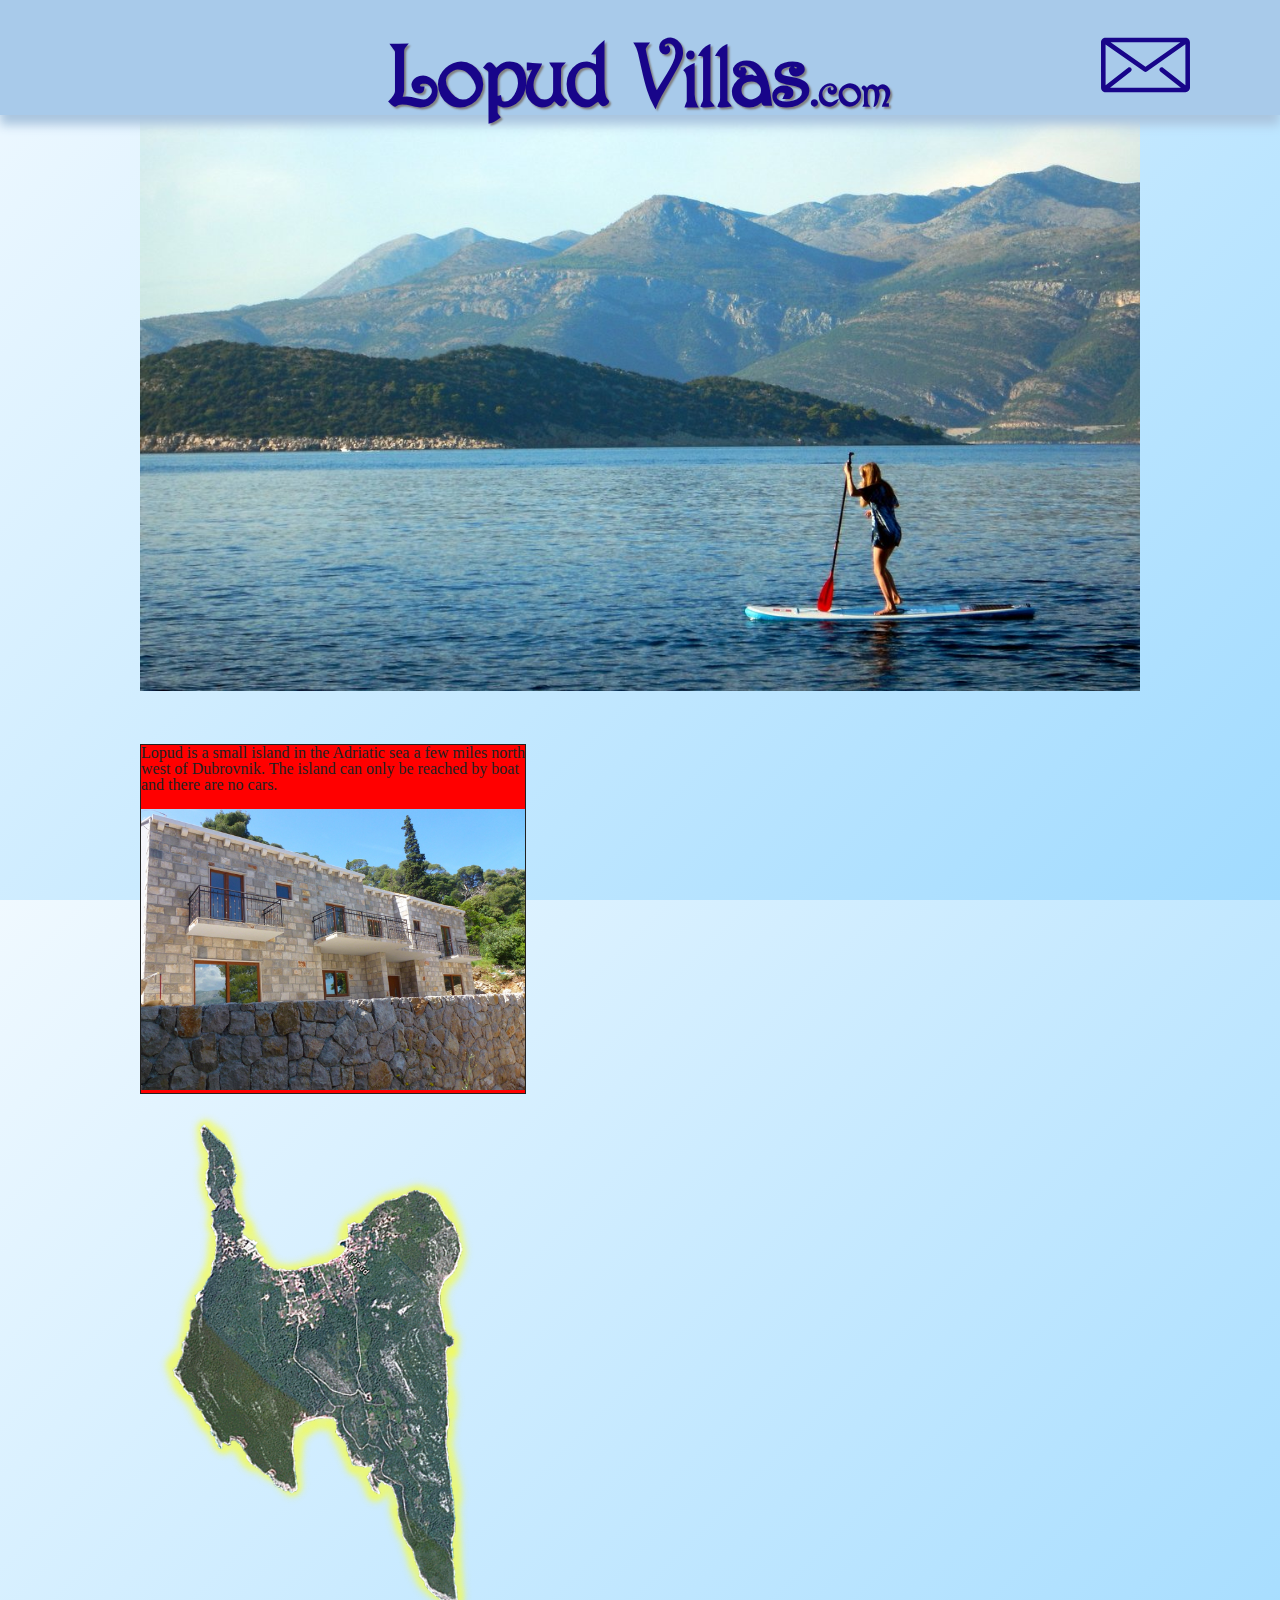
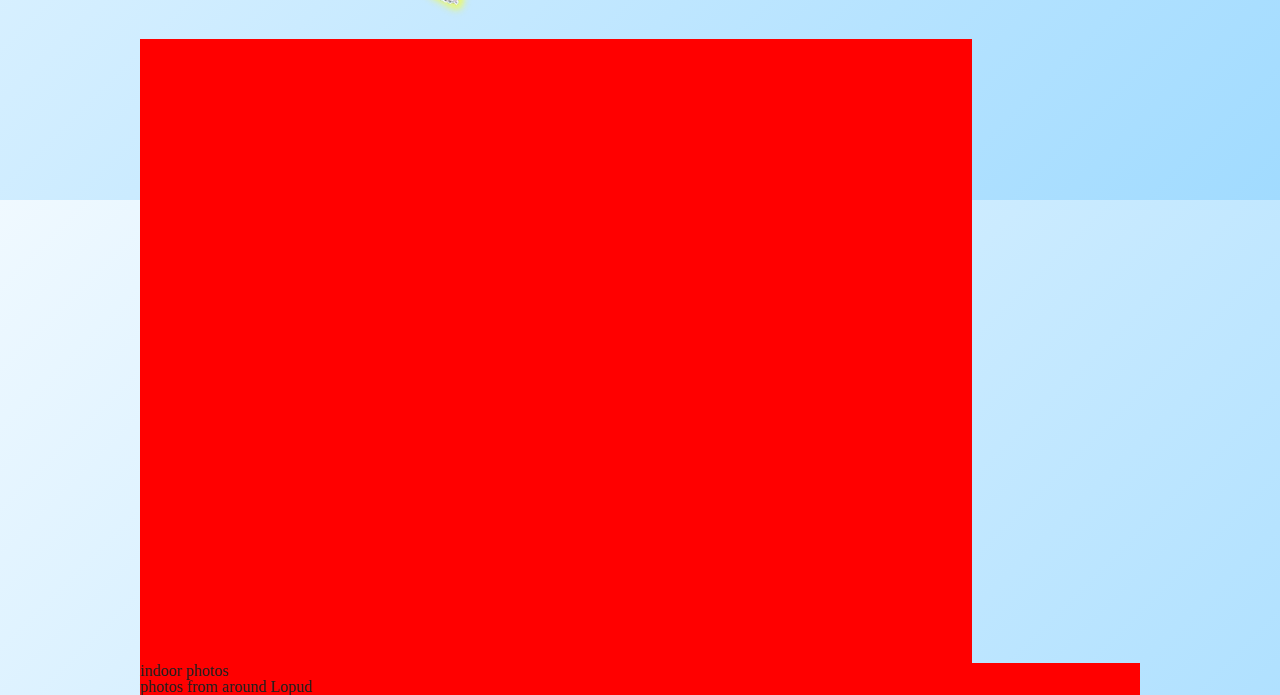
==== commit 387d716d: "latest" ====
--- a/index.html
+++ b/index.html
@@ -3,7 +3,7 @@
     <head>
         <meta charset="utf-8">
         <meta http-equiv="x-ua-compatible" content="ie=edge">
-        <title>The home of Lopud Villas, Lopud Island, Croatia.</title>
+        <title>Home of Lopud Villas, Lopud Island, Croatia.</title>
         <meta name="description" content="Allez Lopud">
         <meta name="viewport" content="width=device-width, initial-scale=1">
 
@@ -27,13 +27,12 @@
 <header>
 		<p>Lopud Villas<span class="dotcom">.com</span></p>
 	
-	<div id=envelope>
+	<div class="envelope">
 
 	<a href="mailto:allezsunshine@gmail.com">
 
-    	<img src="img/envelope.png" alt="Click here to email me" width="40px" height="35px"></a>
+    	<img src="img/envelope1.svg" alt="Click here to email me" width="100%"></a>
      </div>
-
 
 </header>
  
--- a/css/main.css
+++ b/css/main.css
@@ -135,75 +135,67 @@
   background-size: cover;
   margin: 0;
   background-image: url("../img/sparkling_water.jpg");
-  font-family: 'Itim', cursive;
-  font-family: 'Droid Sans', sans-serif;
-  font-size: 1.2em;
-  line-height: 1.2em;
-  color: #0a0566;
-}
-
-/* line 148, /Volumes/Macintosh HD/Users/petertavener/Dropbox/htdocs/allez-lopud/main.scss */
+}
+
+/* line 142, /Volumes/Macintosh HD/Users/petertavener/Dropbox/htdocs/allez-lopud/main.scss */
 header {
   position: fixed;
   top: 0;
   margin: 0;
   font-family: 'HARRINGT', arial;
   width: 100%;
+  height: 6vw;
   text-align: center;
-  font-size: 4em;
+  font-size: 7vw;
   font-weight: 900;
-  padding-top: .8em;
+  padding-top: 3vw;
   color: #18058a;
   text-shadow: 2px 2px 2px grey;
-  background-color: #aac5df;
+  background-color: #a8caea;
   box-shadow: 0px 10px 10px 0px #aac5df;
   z-index: 100;
 }
 
-/* line 168, /Volumes/Macintosh HD/Users/petertavener/Dropbox/htdocs/allez-lopud/main.scss */
-main {
-  max-width: 1000px;
-  position: relative;
-  width: 90%;
-  margin: auto;
-  margin-top: 10em;
-  background-color: navy;
-}
-
-/* line 178, /Volumes/Macintosh HD/Users/petertavener/Dropbox/htdocs/allez-lopud/main.scss */
-section {
-  position: relative;
-  margin-top: 10em;
-  min-height: 40px;
-  border-radius: .4em;
-  padding: .3em;
-}
-
-/* line 186, /Volumes/Macintosh HD/Users/petertavener/Dropbox/htdocs/allez-lopud/main.scss */
+/* line 160, /Volumes/Macintosh HD/Users/petertavener/Dropbox/htdocs/allez-lopud/main.scss */
 .dotcom {
   font-size: .5em;
 }
 
+/* line 164, /Volumes/Macintosh HD/Users/petertavener/Dropbox/htdocs/allez-lopud/main.scss */
+.envelope {
+  position: relative;
+  width: 1em;
+  float: right;
+  margin-right: 7vw;
+  margin-top: -1.2em;
+  z-index: 120;
+}
+
+/* line 175, /Volumes/Macintosh HD/Users/petertavener/Dropbox/htdocs/allez-lopud/main.scss */
+main {
+  position: relative;
+  width: 90%;
+  max-width: 1000px;
+  margin: auto;
+  margin-top: 8vw;
+}
+
+/* line 184, /Volumes/Macintosh HD/Users/petertavener/Dropbox/htdocs/allez-lopud/main.scss */
+.header_photo {
+  position: relative;
+  width: 100%;
+}
+
 /* line 190, /Volumes/Macintosh HD/Users/petertavener/Dropbox/htdocs/allez-lopud/main.scss */
-.header_photo {
-  position: relative;
-  top: 0;
-  left: 0;
-  width: 100%;
-  height: 200px;
-  background-color: aqua;
-}
-
-/* line 201, /Volumes/Macintosh HD/Users/petertavener/Dropbox/htdocs/allez-lopud/main.scss */
 .intro {
   display: inline-block;
   width: 30vw;
-  background-color: rgba(183, 183, 183, 0.8);
+  background-color: red;
   border: 1px solid;
   margin-top: 50px;
 }
 
-/* line 210, /Volumes/Macintosh HD/Users/petertavener/Dropbox/htdocs/allez-lopud/main.scss */
+/* line 199, /Volumes/Macintosh HD/Users/petertavener/Dropbox/htdocs/allez-lopud/main.scss */
 .villa_front {
   position: relative;
   margin: auto;
@@ -211,7 +203,7 @@
   width: 30vw;
 }
 
-/* line 219, /Volumes/Macintosh HD/Users/petertavener/Dropbox/htdocs/allez-lopud/main.scss */
+/* line 208, /Volumes/Macintosh HD/Users/petertavener/Dropbox/htdocs/allez-lopud/main.scss */
 .spacephoto {
   position: relative;
   width: 25vw;
@@ -219,15 +211,7 @@
   margin: 1em;
 }
 
-/* line 229, /Volumes/Macintosh HD/Users/petertavener/Dropbox/htdocs/allez-lopud/main.scss */
-#envelope {
-  position: absolute;
-  top: 0;
-  right: 0;
-  z-index: 120;
-}
-
-/* line 236, /Volumes/Macintosh HD/Users/petertavener/Dropbox/htdocs/allez-lopud/main.scss */
+/* line 219, /Volumes/Macintosh HD/Users/petertavener/Dropbox/htdocs/allez-lopud/main.scss */
 .sun_icon {
   position: relative;
   margin-top: -0.5em;
@@ -238,15 +222,15 @@
   float: left;
 }
 
-/* line 246, /Volumes/Macintosh HD/Users/petertavener/Dropbox/htdocs/allez-lopud/main.scss */
+/* line 229, /Volumes/Macintosh HD/Users/petertavener/Dropbox/htdocs/allez-lopud/main.scss */
 .location {
-  background-color: rgba(183, 183, 183, 0.8);
+  background-color: red;
   position: relative;
   width: 65vw;
 }
 
 /*Google Map iframe */
-/* line 255, /Volumes/Macintosh HD/Users/petertavener/Dropbox/htdocs/allez-lopud/main.scss */
+/* line 238, /Volumes/Macintosh HD/Users/petertavener/Dropbox/htdocs/allez-lopud/main.scss */
 .mapWrapper {
   position: relative;
   height: 0;
@@ -254,7 +238,7 @@
   padding-bottom: 75%;
 }
 
-/* line 262, /Volumes/Macintosh HD/Users/petertavener/Dropbox/htdocs/allez-lopud/main.scss */
+/* line 245, /Volumes/Macintosh HD/Users/petertavener/Dropbox/htdocs/allez-lopud/main.scss */
 .maps iframe {
   position: absolute;
   top: 0;
@@ -264,17 +248,17 @@
 }
 
 /*end of map css */
-/* line 274, /Volumes/Macintosh HD/Users/petertavener/Dropbox/htdocs/allez-lopud/main.scss */
+/* line 257, /Volumes/Macintosh HD/Users/petertavener/Dropbox/htdocs/allez-lopud/main.scss */
 .inside {
-  background-color: rgba(183, 183, 183, 0.8);
-}
-
-/* line 278, /Volumes/Macintosh HD/Users/petertavener/Dropbox/htdocs/allez-lopud/main.scss */
+  background-color: red;
+}
+
+/* line 261, /Volumes/Macintosh HD/Users/petertavener/Dropbox/htdocs/allez-lopud/main.scss */
 .around {
-  background-color: rgba(183, 183, 183, 0.8);
-}
-
-/* line 282, /Volumes/Macintosh HD/Users/petertavener/Dropbox/htdocs/allez-lopud/main.scss */
+  background-color: red;
+}
+
+/* line 265, /Volumes/Macintosh HD/Users/petertavener/Dropbox/htdocs/allez-lopud/main.scss */
 .photo {
   position: relative;
   width: 35%;
